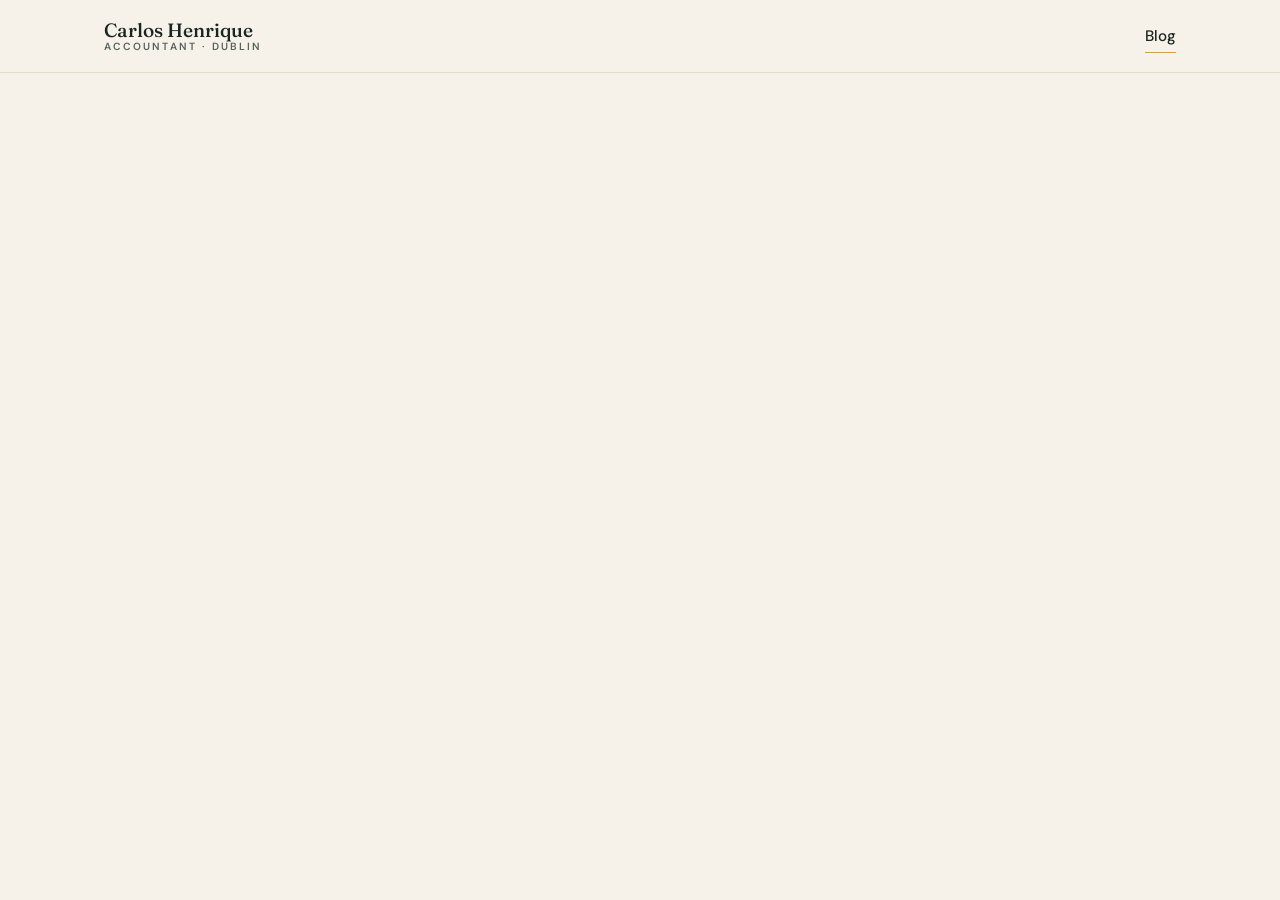
==== public/admin/index.html @ b0480557 "Painel do administrador (/admin/) Quem entra com um e-mail do segredo ADMIN_EMAILS (fora do código, " ====
<!DOCTYPE html>
<html lang="pt-BR">
<head>
    <meta charset="utf-8">
    <meta name="viewport" content="width=device-width, initial-scale=1">
    <meta name="color-scheme" content="only light">
    <meta name="robots" content="noindex">
    <title>Painel do administrador | Carlos Henrique</title>
    <meta name="theme-color" content="#0F3D2E">
    <link rel="icon" type="image/png" sizes="32x32" href="../favicon-32.png">
    <link rel="preconnect" href="https://fonts.googleapis.com">
    <link href="https://fonts.googleapis.com/css2?family=Fraunces:ital,opsz,wght@0,9..144,400;0,9..144,500;1,9..144,400&family=DM+Sans:wght@400;500;600&display=swap" rel="stylesheet">
    <link rel="stylesheet" href="../style.css">
</head>
<body class="conta-pagina">
    <header class="topo">
        <div class="caixa topo__linha">
            <a href="../" class="marca">Carlos Henrique<span>Accountant · Dublin</span></a>
            <a href="../blog/" class="link-seta">Blog</a>
        </div>
    </header>

    <main class="caixa admin" hidden id="painel">
        <div class="admin__topo">
            <div>
                <p class="rotulo"><span class="rotulo__linha"></span>Administração</p>
                <h1>Painel do <em>administrador</em></h1>
            </div>
            <a class="link-seta" href="../conta/">← Minha conta</a>
        </div>

        <div class="admin__numeros">
            <div><strong id="total">–</strong><span>alunos cadastrados</span></div>
            <div><strong id="ultimos7">–</strong><span>novos nos últimos 7 dias</span></div>
            <div><strong id="ultimos30">–</strong><span>novos nos últimos 30 dias</span></div>
        </div>

        <section class="admin__lista">
            <div class="admin__busca">
                <h2>Alunos</h2>
                <label class="campo"><span class="sr-only">Buscar</span>
                    <input id="busca" type="search" placeholder="Buscar por nome ou e-mail" maxlength="100">
                </label>
            </div>
            <p class="conta__erro" id="erro" role="alert" hidden></p>
            <div class="admin__tabela">
                <table>
                    <thead><tr><th>Nome</th><th>E-mail</th><th>Cadastro</th><th><span class="sr-only">Ações</span></th></tr></thead>
                    <tbody id="alunos"></tbody>
                </table>
            </div>
            <p class="admin__vazio" id="vazio" hidden>Nenhum aluno encontrado.</p>
        </section>
    </main>

    <main class="caixa conta" hidden id="negado">
        <div class="conta__cartao">
            <p class="rotulo"><span class="rotulo__linha"></span>Administração</p>
            <h1>Acesso restrito</h1>
            <p class="conta__email">Esta página é só para administradores.</p>
            <p class="conta__troca"><a href="../conta/">Voltar para a minha conta</a></p>
        </div>
    </main>

    <script src="admin.js"></script>
</body>
</html>
---- public/style.css ----
/* Cores e fontes da página de links do Carlos: verde, creme e dourado.
   Sempre no tema claro, mesmo com o celular no modo escuro. */
:root {
  --fundo: #F6F2E9;
  --papel: #EFE9DC;
  --superficie: #FBF9F4;
  --linha: #DCD3C0;
  --texto: #18261F;
  --suave: #56645C;
  --verde: #0F3D2E;
  --verde-fundo: #0C3326;
  --ouro: #C9A24A;
  --ouro-claro: #E2C77F;
  --ouro-texto: #7A5F1E;
  --titulo: 'Fraunces', Georgia, 'Times New Roman', serif;
  --corpo: 'DM Sans', system-ui, -apple-system, 'Segoe UI', sans-serif;
  color-scheme: light;
}

* { margin: 0; box-sizing: border-box; }
html { scroll-behavior: smooth; scroll-padding-top: 5rem; }
body { font-family: var(--corpo); background: var(--fundo); color: var(--texto); line-height: 1.65; -webkit-font-smoothing: antialiased; }
img { max-width: 100%; display: block; }
a { color: inherit; }
h1, h2, h3 { font-family: var(--titulo); font-weight: 400; letter-spacing: -.015em; line-height: 1.1; }
h1 em, h2 em, .rodape__frase em { font-style: italic; color: var(--ouro-texto); }

.caixa { max-width: 1120px; margin: 0 auto; padding: 0 24px; }
.pular { position: absolute; left: -999px; }
.pular:focus { left: 12px; top: 12px; z-index: 100; background: var(--superficie); padding: 8px 12px; border-radius: 8px; }

/* Rótulo com fio dourado */
.rotulo { display: flex; align-items: center; gap: .75rem; font-size: .75rem; font-weight: 600; letter-spacing: .2em; text-transform: uppercase; color: var(--ouro-texto); }
.rotulo__linha { width: 32px; height: 1px; background: var(--ouro); }

/* Botões e links */
.botao { display: inline-flex; align-items: center; gap: .6rem; padding: .95rem 1.6rem; border-radius: 999px; background: var(--verde); color: var(--fundo);
  font: 500 .95rem var(--corpo); letter-spacing: .01em; text-decoration: none; border: 0; cursor: pointer; transition: background .2s, transform .2s; }
.botao:hover { transform: translateY(-1px); background: color-mix(in srgb, var(--verde) 88%, var(--ouro)); }
.botao--pequeno { padding: .55rem 1.15rem; font-size: .85rem; }
.link-seta { background: none; border: 0; padding: .4rem 0; font: 500 .95rem var(--corpo); color: var(--texto); cursor: pointer;
  text-decoration: none; border-bottom: 1px solid var(--ouro); transition: color .2s; }
.link-seta:hover { color: var(--ouro-texto); }

/* Topo */
.topo { position: sticky; top: 0; z-index: 50; background: color-mix(in srgb, var(--fundo) 88%, transparent); backdrop-filter: blur(10px); border-bottom: 1px solid color-mix(in srgb, var(--linha) 70%, transparent); }
.topo__linha { display: flex; align-items: center; justify-content: space-between; gap: 1rem; height: 72px; }
.marca { display: flex; flex-direction: column; line-height: 1.15; text-decoration: none; font-family: var(--titulo); font-size: 1.2rem; font-weight: 500; }
.marca span { font-family: var(--corpo); font-size: .65rem; font-weight: 600; letter-spacing: .2em; text-transform: uppercase; color: var(--suave); }
.menu { display: none; gap: 2.2rem; font-size: .9rem; }
.menu a { text-decoration: none; color: var(--suave); transition: color .2s; }
.menu a:hover { color: var(--texto); }
@media (min-width: 900px) { .menu { display: flex; } }

/* Início */
.hero { padding: 64px 0 56px; }
.hero__grade { display: grid; gap: 56px; align-items: center; }
@media (min-width: 900px) { .hero { padding: 110px 0 80px; } .hero__grade { grid-template-columns: 1.35fr 1fr; gap: 80px; } }
.hero h1 { margin-top: 1.6rem; font-size: clamp(2.5rem, 6.2vw, 4.4rem); }
.hero__lead { margin-top: 1.6rem; max-width: 33rem; font-size: 1.1rem; color: var(--suave); }
.hero__botoes { margin-top: 2.4rem; display: flex; flex-wrap: wrap; align-items: center; gap: 1.6rem; }

.retrato { justify-self: center; text-align: center; }
.retrato__moldura { position: relative; width: 240px; height: 300px; border-radius: 999px 999px 18px 18px; overflow: hidden;
  box-shadow: 0 30px 60px -20px rgba(15, 61, 46, .35); }
.retrato__moldura::after { content: ""; position: absolute; inset: 10px; border-radius: 999px 999px 12px 12px; border: 1px solid rgba(255, 255, 255, .55); pointer-events: none; }
.retrato__moldura img { width: 100%; height: 100%; object-fit: cover; object-position: 50% 30%; }
.retrato figcaption { margin-top: 1.2rem; display: flex; flex-direction: column; }
.retrato strong { font-family: var(--titulo); font-weight: 500; font-size: 1.25rem; }
.retrato span { font-size: .85rem; color: var(--suave); }

.faixa { margin-top: 72px; list-style: none; padding: 1.6rem 0 0; border-top: 1px solid var(--linha); display: grid; gap: 1rem; }
@media (min-width: 700px) { .faixa { grid-template-columns: repeat(3, 1fr); } }
.faixa li { display: flex; align-items: baseline; gap: 1rem; font-family: var(--titulo); font-size: 1.35rem; }
.faixa span { font-family: var(--corpo); font-size: .75rem; font-weight: 600; letter-spacing: .15em; color: var(--ouro-texto); }

/* Seções */
.secao { padding: 96px 0; }
@media (min-width: 900px) { .secao { padding: 128px 0; } }
.secao h2 { margin-top: 1.2rem; font-size: clamp(2rem, 4.6vw, 3.2rem); max-width: 18ch; }
.cabeca { max-width: 640px; }
.cabeca__texto { margin-top: 1.4rem; font-size: 1.08rem; }

.duas { display: grid; gap: 40px; }
@media (min-width: 900px) { .duas { grid-template-columns: 1fr 1fr; gap: 96px; align-items: start; } }
.duas__texto p { font-size: 1.15rem; color: var(--suave); }
.duas__texto p:first-child { font-family: var(--titulo); font-size: 1.6rem; line-height: 1.35; color: var(--texto); }
.duas__texto p + p { margin-top: 1.2rem; }
.duas__nota { margin-top: 1.4rem; color: var(--suave); max-width: 30rem; }

/* Declaração (seção escura) */
.secao--escura { background: var(--verde-fundo); color: #F2EDE2;
  background-image: radial-gradient(700px 400px at 90% 0%, rgba(201, 162, 74, .12), transparent 70%); }
.secao--escura .rotulo { color: var(--ouro-claro); }
.secao--escura h2 em { color: var(--ouro-claro); }
.secao--escura .cabeca__texto { color: #B9C6BF; }
.opcoes { margin-top: 56px; display: grid; gap: 1px; background: rgba(226, 199, 127, .22); border: 1px solid rgba(226, 199, 127, .22); border-radius: 20px; overflow: hidden; }
@media (min-width: 760px) { .opcoes { grid-template-columns: 1fr 1fr; } }
.opcao { display: block; padding: 2.4rem 2.2rem; background: var(--verde-fundo); text-decoration: none; transition: background .25s; }
.opcao:hover { background: #10402F; }
.opcao__num { font-family: var(--titulo); font-style: italic; font-size: 1.1rem; color: var(--ouro-claro); }
.opcao h3 { margin-top: 1.2rem; font-size: 2rem; }
.opcao p { margin-top: .6rem; color: #B9C6BF; max-width: 26rem; }
.opcao__link { display: inline-flex; gap: .5rem; margin-top: 1.8rem; font-size: .9rem; font-weight: 500; color: var(--ouro-claro); padding-bottom: .2rem; border-bottom: 1px solid rgba(226, 199, 127, .45); }
.aviso { margin-top: 32px; display: flex; gap: .9rem; align-items: flex-start; font-size: .92rem; color: #B9C6BF; max-width: 680px; }
.aviso svg { flex-shrink: 0; width: 22px; height: 22px; fill: none; stroke: var(--ouro-claro); stroke-width: 1.5; stroke-linecap: round; stroke-linejoin: round; }

/* Conteúdo (lista editorial) */
.lista-links { margin-top: 48px; border-top: 1px solid var(--linha); }
.lista-links a { display: grid; gap: .3rem; padding: 2rem 0; border-bottom: 1px solid var(--linha); text-decoration: none; transition: padding .25s; }
@media (min-width: 760px) { .lista-links a { grid-template-columns: 220px 1fr auto; align-items: baseline; gap: 2rem; } }
.lista-links a:hover { padding-left: .8rem; }
.lista-links__nome { font-family: var(--titulo); font-size: 1.9rem; }
.lista-links__desc { color: var(--suave); }
.lista-links__fim { font-size: .9rem; font-weight: 500; color: var(--ouro-texto); white-space: nowrap; }

/* Cursos */
.secao--papel { background: var(--papel); }
.destaque { display: grid; gap: 36px; padding: 3rem 2.4rem; border-radius: 24px; background: var(--superficie); border: 1px solid var(--linha); }
@media (min-width: 900px) { .destaque { grid-template-columns: 1.4fr 1fr; align-items: end; padding: 4rem; } }
.destaque p { margin-top: 1.2rem; color: var(--suave); max-width: 32rem; }
.destaque__acao .nota { margin-top: 1rem; }
.nota { font-size: .82rem; color: var(--suave); }

/* Parcerias */
.contato { padding: 2.4rem; border-radius: 24px; background: var(--superficie); border: 1px solid var(--linha); }
.contato > p:first-child { color: var(--suave); }
.contato__email { margin-top: 1.2rem; font-family: var(--titulo); font-size: clamp(1.15rem, 4.4vw, 1.55rem); overflow-wrap: anywhere; }
.contato__botoes { margin-top: 1.8rem; display: flex; flex-wrap: wrap; align-items: center; gap: 1.4rem; }
.contato .nota { margin-top: .8rem; min-height: 1.2em; }

/* Rodapé */
.rodape { padding: 88px 0 36px; background: var(--verde-fundo); color: #B9C6BF; }
.rodape__frase { font-family: var(--titulo); font-size: clamp(1.8rem, 4.5vw, 3rem); line-height: 1.15; color: #F2EDE2; max-width: 20ch; }
.rodape__frase em { color: var(--ouro-claro); }
.rodape__linha { margin-top: 64px; padding-top: 1.6rem; border-top: 1px solid rgba(226, 199, 127, .22); display: flex; flex-wrap: wrap; justify-content: space-between; gap: 1rem; font-size: .9rem; }
.rodape__linha strong { color: #F2EDE2; font-weight: 500; }
.rodape nav { display: flex; gap: 1.6rem; }
.rodape nav a { text-decoration: none; color: #F2EDE2; }
.rodape nav a:hover { color: var(--ouro-claro); }
.rodape__aviso { margin-top: 1.2rem; font-size: .8rem; opacity: .7; }

/* Seletor de idioma */
.topo__acoes { display: flex; align-items: center; gap: .9rem; }
.idiomas { display: flex; gap: .2rem; font-size: .75rem; font-weight: 600; letter-spacing: .12em; }
.idiomas a { padding: .3rem .45rem; border-radius: 6px; text-decoration: none; color: var(--suave); }
.idiomas a:hover { color: var(--texto); }
.idiomas a[aria-current] { color: var(--texto); box-shadow: inset 0 -1px 0 var(--ouro); border-radius: 0; }

/* Página não encontrada */
.erro { min-height: 70vh; display: flex; flex-direction: column; justify-content: center; }
.erro h1 { margin-top: 1.2rem; font-size: clamp(2.4rem, 6vw, 4rem); }
.erro p { margin-top: 1.2rem; color: var(--suave); }
.erro .botao { margin-top: 2rem; align-self: flex-start; }

/* Topo no celular: nome numa linha só e botão sem quebrar */
.marca, .botao { white-space: nowrap; }
@media (max-width: 480px) {
  .marca { font-size: 1.05rem; }
  .marca span { display: none; }
  .topo__acoes { gap: .5rem; }
}

/* Blog */
.hero--pagina { padding-bottom: 64px; }
.hero--pagina h1 { max-width: 16ch; }
.secao--blog { padding-top: 0; }
.posts { display: grid; gap: 20px; }
@media (min-width: 760px) { .posts { grid-template-columns: repeat(2, 1fr); } }
.post-cartao { display: flex; flex-direction: column; border-radius: 20px; overflow: hidden; background: var(--superficie); border: 1px solid var(--linha); text-decoration: none; transition: transform .2s, border-color .2s; }
.post-cartao:hover { transform: translateY(-3px); border-color: var(--ouro); }
.post-cartao__capa { width: 100%; aspect-ratio: 16 / 9; object-fit: cover; }
.post-cartao__texto { padding: 1.8rem; }
.post-cartao__data { font-size: .8rem; font-weight: 600; letter-spacing: .08em; text-transform: uppercase; color: var(--ouro-texto); }
.post-cartao h2 { margin-top: .8rem; font-size: 1.7rem; }
.post-cartao p:not(.post-cartao__data) { margin-top: .6rem; color: var(--suave); }
.post-cartao .opcao__link { color: var(--ouro-texto); border-bottom-color: var(--ouro); }
.posts__vazio { color: var(--suave); font-size: 1.1rem; }

.post__cabeca { max-width: 780px; padding-top: 56px; padding-bottom: 40px; }
@media (min-width: 900px) { .post__cabeca { padding-top: 88px; } }
.post__cabeca .link-seta { font-size: .9rem; }
.post__cabeca .post-cartao__data { margin-top: 2.4rem; }
.post__cabeca h1 { margin-top: 1rem; font-size: clamp(2.2rem, 5.5vw, 3.6rem); }
.post__cabeca .hero__lead { margin-top: 1.2rem; }
.post__capa { margin-top: 2.4rem; width: 100%; border-radius: 20px; }
.post__texto { max-width: 720px; padding-bottom: 96px; font-size: 1.1rem; line-height: 1.8; }
.post__texto > * + * { margin-top: 1.3rem; }
.post__texto h2 { margin-top: 2.8rem; font-size: clamp(1.6rem, 4vw, 2.1rem); }
.post__texto h3 { margin-top: 2.2rem; font-size: 1.4rem; }
.post__texto ul, .post__texto ol { padding-left: 1.3rem; }
.post__texto li + li { margin-top: .5rem; }
.post__texto li::marker { color: var(--ouro-texto); }
.post__texto a { color: var(--ouro-texto); }
.post__texto strong { font-weight: 600; }
.post__texto img { border-radius: 16px; }
.post__texto blockquote { padding-left: 1.4rem; border-left: 2px solid var(--ouro); font-family: var(--titulo); font-style: italic; font-size: 1.3rem; color: var(--texto); }
.post__texto table { width: 100%; border-collapse: collapse; font-size: .95rem; }
.post__texto th, .post__texto td { padding: .6rem .8rem; border-bottom: 1px solid var(--linha); text-align: left; }

/* Ícones das redes sociais */
.icone { width: 1.15em; height: 1.15em; flex-shrink: 0; fill: none; stroke: currentColor; stroke-width: 1.6; stroke-linecap: round; stroke-linejoin: round; }
.icone__ponto { fill: currentColor; stroke: none; }
.rede { display: inline-flex; align-items: center; gap: .5rem; }
.rodape nav { flex-wrap: wrap; }
.lista-links__nome { display: inline-flex; align-items: center; gap: .8rem; }
.icone--grande { width: 1.6rem; height: 1.6rem; color: var(--ouro-texto); stroke-width: 1.4; }

/* Área do aluno: cadastro, login e conta */
.conta-pagina { min-height: 100vh; display: flex; flex-direction: column; }
.conta { flex: 1; display: flex; align-items: center; justify-content: center; padding-top: 48px; padding-bottom: 72px; }
.conta__cartao { width: 100%; max-width: 440px; padding: 2.4rem 2rem; border-radius: 24px; background: var(--superficie); border: 1px solid var(--linha); }
.conta__cartao--largo { max-width: 640px; }
.conta__cartao h1 { margin-top: 1rem; font-size: clamp(2rem, 6vw, 2.6rem); }
.conta__cartao h1 em { font-style: italic; color: var(--ouro-texto); }
.conta__form { margin-top: 1.8rem; display: grid; gap: 1.1rem; }
.campo { display: grid; gap: .4rem; font-size: .9rem; font-weight: 500; }
.campo input { width: 100%; padding: .85rem 1rem; border-radius: 12px; border: 1px solid var(--linha); background: var(--fundo); font: 400 1rem var(--corpo); color: var(--texto); }
.campo input:focus { outline: 2px solid var(--ouro); outline-offset: 1px; border-color: transparent; }
.conta__form .botao { justify-content: center; margin-top: .4rem; }
.conta__form .botao:disabled { opacity: .6; cursor: wait; }
.conta__nota { font-size: .82rem; color: var(--suave); }
.conta__erro { padding: .8rem 1rem; border-radius: 12px; background: #FBEDE6; color: #8A3517; font-size: .9rem; }
.conta__troca { margin-top: 1.4rem; font-size: .92rem; color: var(--suave); }
.conta__troca a { color: var(--ouro-texto); font-weight: 600; }
.conta__email { margin-top: .4rem; color: var(--suave); }
.conta__cursos { margin: 2rem 0; padding: 1.4rem; border-radius: 16px; background: var(--fundo); border: 1px dashed var(--linha); }
.conta__cursos h2 { font-size: 1.4rem; }
.conta__cursos p { margin-top: .4rem; color: var(--suave); }

/* Painel do administrador */
.sr-only { position: absolute; width: 1px; height: 1px; overflow: hidden; clip: rect(0 0 0 0); white-space: nowrap; }
.conta__admin { margin-top: -0.6rem; margin-bottom: 1.6rem; }
.admin { padding-top: 48px; padding-bottom: 96px; }
.admin__topo { display: flex; flex-wrap: wrap; justify-content: space-between; align-items: flex-end; gap: 1rem; }
.admin__topo h1 { margin-top: 1rem; font-size: clamp(2rem, 6vw, 3rem); }
.admin__topo h1 em { font-style: italic; color: var(--ouro-texto); }
.admin__numeros { margin-top: 2.4rem; display: grid; gap: 12px; }
@media (min-width: 700px) { .admin__numeros { grid-template-columns: repeat(3, 1fr); } }
.admin__numeros div { padding: 1.4rem 1.6rem; border-radius: 18px; background: var(--superficie); border: 1px solid var(--linha); }
.admin__numeros strong { display: block; font-family: var(--titulo); font-weight: 500; font-size: 2.4rem; line-height: 1; }
.admin__numeros span { display: block; margin-top: .5rem; font-size: .88rem; color: var(--suave); }
.admin__lista { margin-top: 2.4rem; }
.admin__busca { display: flex; flex-wrap: wrap; justify-content: space-between; align-items: center; gap: 1rem; margin-bottom: 1rem; }
.admin__busca h2 { font-size: 1.8rem; }
.admin__busca .campo { flex: 1; max-width: 360px; min-width: 220px; }
.admin__tabela { border-radius: 18px; border: 1px solid var(--linha); background: var(--superficie); overflow: hidden; }
.admin__tabela table { width: 100%; border-collapse: collapse; font-size: .95rem; }
.admin__tabela th { padding: .9rem 1.1rem; text-align: left; font-size: .75rem; font-weight: 600; letter-spacing: .12em; text-transform: uppercase; color: var(--suave); border-bottom: 1px solid var(--linha); }
.admin__tabela td { padding: .9rem 1.1rem; border-bottom: 1px solid var(--linha); overflow-wrap: anywhere; }
.admin__tabela tr:last-child td { border-bottom: 0; }
.admin__apagar { padding: .4rem .8rem; border-radius: 8px; border: 1px solid #E5B9A6; background: none; color: #8A3517; font: 500 .85rem var(--corpo); cursor: pointer; }
.admin__apagar:hover { background: #FBEDE6; }
.admin__selo { font-size: .78rem; font-weight: 600; color: var(--ouro-texto); }
.admin__vazio { margin-top: 1rem; color: var(--suave); }
/* No celular, cada aluno vira um cartão */
@media (max-width: 640px) {
  .admin__tabela thead { display: none; }
  .admin__tabela tr { display: block; padding: .9rem 1.1rem; border-bottom: 1px solid var(--linha); }
  .admin__tabela tr:last-child { border-bottom: 0; }
  .admin__tabela td { display: block; padding: .15rem 0; border: 0; }
  .admin__tabela td[data-rotulo="Nome"] { font-weight: 600; }
  .admin__tabela td[data-rotulo="E-mail"], .admin__tabela td[data-rotulo="Cadastro"] { color: var(--suave); font-size: .88rem; }
  .admin__tabela td:last-child { margin-top: .6rem; }
}

/* Elementos com "hidden" ficam escondidos mesmo com display definido */
[hidden] { display: none !important; }
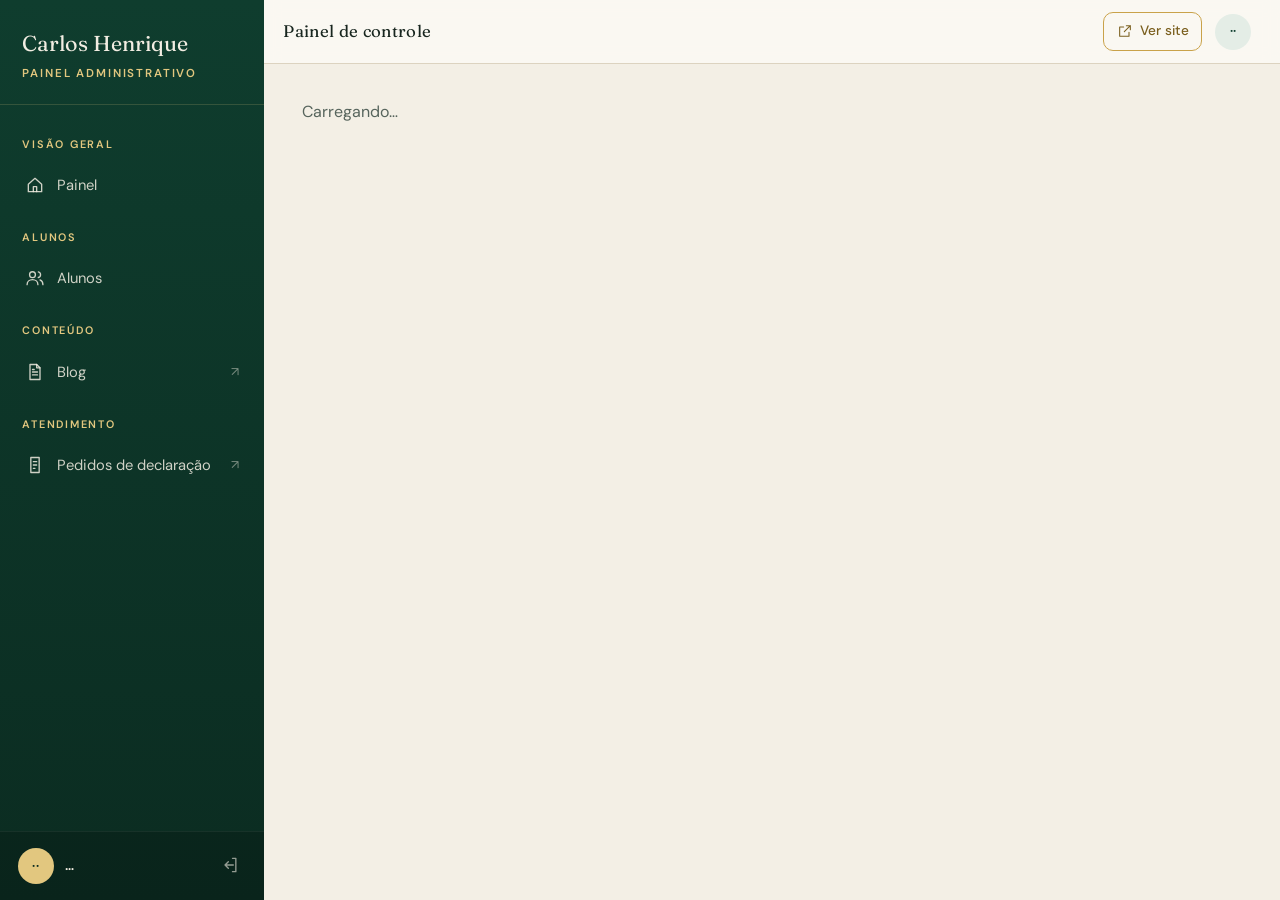
==== commit 7e68b455: "Painel do administrador com o layout de menu lateral (etapa 1) Menu lateral verde com seções e conta" ====
--- a/public/admin/index.html
+++ b/public/admin/index.html
@@ -5,55 +5,78 @@
     <meta name="viewport" content="width=device-width, initial-scale=1">
     <meta name="color-scheme" content="only light">
     <meta name="robots" content="noindex">
-    <title>Painel do administrador | Carlos Henrique</title>
-    <meta name="theme-color" content="#0F3D2E">
+    <title>Painel | Carlos Henrique</title>
+    <meta name="theme-color" content="#0B2C21">
     <link rel="icon" type="image/png" sizes="32x32" href="../favicon-32.png">
     <link rel="preconnect" href="https://fonts.googleapis.com">
     <link href="https://fonts.googleapis.com/css2?family=Fraunces:ital,opsz,wght@0,9..144,400;0,9..144,500;1,9..144,400&family=DM+Sans:wght@400;500;600&display=swap" rel="stylesheet">
     <link rel="stylesheet" href="../style.css">
+    <link rel="stylesheet" href="admin.css">
 </head>
-<body class="conta-pagina">
-    <header class="topo">
-        <div class="caixa topo__linha">
-            <a href="../" class="marca">Carlos Henrique<span>Accountant · Dublin</span></a>
-            <a href="../blog/" class="link-seta">Blog</a>
+<body class="adm-corpo">
+    <!-- Menu lateral (no celular, abre pelo botão ☰) -->
+    <aside class="adm-menu" id="menu" aria-label="Menu do painel">
+        <div class="adm-menu__marca">
+            <a href="../">Carlos Henrique</a>
+            <span>Painel administrativo</span>
         </div>
-    </header>
+        <nav class="adm-menu__nav">
+            <p class="adm-menu__secao">Visão geral</p>
+            <a href="#/" data-pagina="painel">
+                <svg viewBox="0 0 24 24" aria-hidden="true"><path d="M4 11l8-7 8 7v9H4z"/><path d="M10 20v-6h4v6"/></svg>Painel
+            </a>
 
-    <main class="caixa admin" hidden id="painel">
-        <div class="admin__topo">
-            <div>
-                <p class="rotulo"><span class="rotulo__linha"></span>Administração</p>
-                <h1>Painel do <em>administrador</em></h1>
-            </div>
-            <a class="link-seta" href="../conta/">← Minha conta</a>
+            <p class="adm-menu__secao">Alunos</p>
+            <a href="#/alunos" data-pagina="alunos">
+                <svg viewBox="0 0 24 24" aria-hidden="true"><circle cx="9" cy="8" r="3.5"/><path d="M2.5 20c0-3.6 2.9-6 6.5-6s6.5 2.4 6.5 6"/><path d="M16 4.6a3.5 3.5 0 010 6.8M18 14.3c2 .8 3.5 2.8 3.5 5.7"/></svg>Alunos
+                <span class="adm-menu__contador" id="contador-novos" title="Novos nos últimos 7 dias" hidden></span>
+            </a>
+
+            <p class="adm-menu__secao">Conteúdo</p>
+            <a href="https://app.pagescms.org" target="_blank" rel="noopener">
+                <svg viewBox="0 0 24 24" aria-hidden="true"><path d="M6 3h8l4 4v14H6z"/><path d="M14 3v4h4M9 12h6M9 15.5h6M9 9h2"/></svg>Blog
+                <span class="adm-menu__externo" aria-label="abre em outra aba">↗</span>
+            </a>
+
+            <p class="adm-menu__secao">Atendimento</p>
+            <a href="https://tally.so/dashboard" target="_blank" rel="noopener">
+                <svg viewBox="0 0 24 24" aria-hidden="true"><path d="M7 3h10v18H7z"/><path d="M10 8h4M10 12h4M10 16h2"/></svg>Pedidos de declaração
+                <span class="adm-menu__externo" aria-label="abre em outra aba">↗</span>
+            </a>
+        </nav>
+        <div class="adm-menu__usuario">
+            <span class="adm-avatar" id="menu-avatar">··</span>
+            <div><strong id="menu-nome">…</strong><small id="menu-email"></small></div>
+            <button type="button" id="sair" title="Sair" aria-label="Sair">
+                <svg viewBox="0 0 24 24" aria-hidden="true"><path d="M15 4h4v16h-4M10 8l-4 4 4 4M6 12h10"/></svg>
+            </button>
         </div>
+    </aside>
+    <div class="adm-veu" id="veu" hidden></div>
 
-        <div class="admin__numeros">
-            <div><strong id="total">–</strong><span>alunos cadastrados</span></div>
-            <div><strong id="ultimos7">–</strong><span>novos nos últimos 7 dias</span></div>
-            <div><strong id="ultimos30">–</strong><span>novos nos últimos 30 dias</span></div>
-        </div>
+    <div class="adm-area">
+        <!-- Barra de cima -->
+        <header class="adm-barra">
+            <button type="button" class="adm-barra__menu" id="abrir-menu" aria-label="Abrir o menu" aria-controls="menu" aria-expanded="false">
+                <svg viewBox="0 0 24 24" aria-hidden="true"><path d="M4 7h16M4 12h16M4 17h16"/></svg>
+            </button>
+            <p class="adm-barra__titulo">Painel de controle</p>
+            <a class="adm-barra__site" href="../" target="_blank" rel="noopener">
+                <svg viewBox="0 0 24 24" aria-hidden="true"><path d="M14 4h6v6M20 4l-9 9M18 14v6H4V6h6"/></svg><span>Ver site</span>
+            </a>
+            <a class="adm-barra__usuario" href="../conta/" title="Minha conta">
+                <span class="adm-avatar adm-avatar--claro" id="barra-avatar">··</span>
+                <span class="adm-barra__nome" id="barra-nome"></span>
+            </a>
+        </header>
 
-        <section class="admin__lista">
-            <div class="admin__busca">
-                <h2>Alunos</h2>
-                <label class="campo"><span class="sr-only">Buscar</span>
-                    <input id="busca" type="search" placeholder="Buscar por nome ou e-mail" maxlength="100">
-                </label>
-            </div>
-            <p class="conta__erro" id="erro" role="alert" hidden></p>
-            <div class="admin__tabela">
-                <table>
-                    <thead><tr><th>Nome</th><th>E-mail</th><th>Cadastro</th><th><span class="sr-only">Ações</span></th></tr></thead>
-                    <tbody id="alunos"></tbody>
-                </table>
-            </div>
-            <p class="admin__vazio" id="vazio" hidden>Nenhum aluno encontrado.</p>
-        </section>
-    </main>
+        <main class="adm-conteudo" id="conteudo" aria-live="polite">
+            <p class="adm-carregando">Carregando…</p>
+        </main>
+    </div>
 
-    <main class="caixa conta" hidden id="negado">
+    <!-- Quem não é administrador -->
+    <main class="caixa conta" id="negado" hidden>
         <div class="conta__cartao">
             <p class="rotulo"><span class="rotulo__linha"></span>Administração</p>
             <h1>Acesso restrito</h1>
--- a/public/style.css
+++ b/public/style.css
@@ -228,41 +228,38 @@
 .conta__cursos h2 { font-size: 1.4rem; }
 .conta__cursos p { margin-top: .4rem; color: var(--suave); }
 
-/* Painel do administrador */
+/* Utilitários da área do aluno */
 .sr-only { position: absolute; width: 1px; height: 1px; overflow: hidden; clip: rect(0 0 0 0); white-space: nowrap; }
 .conta__admin { margin-top: -0.6rem; margin-bottom: 1.6rem; }
-.admin { padding-top: 48px; padding-bottom: 96px; }
-.admin__topo { display: flex; flex-wrap: wrap; justify-content: space-between; align-items: flex-end; gap: 1rem; }
-.admin__topo h1 { margin-top: 1rem; font-size: clamp(2rem, 6vw, 3rem); }
-.admin__topo h1 em { font-style: italic; color: var(--ouro-texto); }
-.admin__numeros { margin-top: 2.4rem; display: grid; gap: 12px; }
-@media (min-width: 700px) { .admin__numeros { grid-template-columns: repeat(3, 1fr); } }
-.admin__numeros div { padding: 1.4rem 1.6rem; border-radius: 18px; background: var(--superficie); border: 1px solid var(--linha); }
-.admin__numeros strong { display: block; font-family: var(--titulo); font-weight: 500; font-size: 2.4rem; line-height: 1; }
-.admin__numeros span { display: block; margin-top: .5rem; font-size: .88rem; color: var(--suave); }
-.admin__lista { margin-top: 2.4rem; }
-.admin__busca { display: flex; flex-wrap: wrap; justify-content: space-between; align-items: center; gap: 1rem; margin-bottom: 1rem; }
-.admin__busca h2 { font-size: 1.8rem; }
-.admin__busca .campo { flex: 1; max-width: 360px; min-width: 220px; }
-.admin__tabela { border-radius: 18px; border: 1px solid var(--linha); background: var(--superficie); overflow: hidden; }
-.admin__tabela table { width: 100%; border-collapse: collapse; font-size: .95rem; }
-.admin__tabela th { padding: .9rem 1.1rem; text-align: left; font-size: .75rem; font-weight: 600; letter-spacing: .12em; text-transform: uppercase; color: var(--suave); border-bottom: 1px solid var(--linha); }
-.admin__tabela td { padding: .9rem 1.1rem; border-bottom: 1px solid var(--linha); overflow-wrap: anywhere; }
-.admin__tabela tr:last-child td { border-bottom: 0; }
-.admin__apagar { padding: .4rem .8rem; border-radius: 8px; border: 1px solid #E5B9A6; background: none; color: #8A3517; font: 500 .85rem var(--corpo); cursor: pointer; }
-.admin__apagar:hover { background: #FBEDE6; }
-.admin__selo { font-size: .78rem; font-weight: 600; color: var(--ouro-texto); }
-.admin__vazio { margin-top: 1rem; color: var(--suave); }
-/* No celular, cada aluno vira um cartão */
-@media (max-width: 640px) {
-  .admin__tabela thead { display: none; }
-  .admin__tabela tr { display: block; padding: .9rem 1.1rem; border-bottom: 1px solid var(--linha); }
-  .admin__tabela tr:last-child { border-bottom: 0; }
-  .admin__tabela td { display: block; padding: .15rem 0; border: 0; }
-  .admin__tabela td[data-rotulo="Nome"] { font-weight: 600; }
-  .admin__tabela td[data-rotulo="E-mail"], .admin__tabela td[data-rotulo="Cadastro"] { color: var(--suave); font-size: .88rem; }
-  .admin__tabela td:last-child { margin-top: .6rem; }
-}
 
 /* Elementos com "hidden" ficam escondidos mesmo com display definido */
 [hidden] { display: none !important; }
+
+/* Ícone da área do aluno no topo */
+.topo__conta { display: inline-flex; align-items: center; justify-content: center; width: 40px; height: 40px; border-radius: 50%; border: 1px solid var(--linha); color: var(--texto); transition: border-color .2s, color .2s; }
+.topo__conta:hover { border-color: var(--ouro); color: var(--ouro-texto); }
+.topo__conta .icone { width: 20px; height: 20px; }
+@media (max-width: 400px) { .topo__acoes { gap: .4rem; } .topo__conta { width: 36px; height: 36px; } }
+@media (max-width: 480px) {
+  .topo__linha { gap: .5rem; }
+  .marca { font-size: 1rem; }
+  .idiomas a { padding: .3rem .3rem; }
+  .botao--pequeno { padding: .5rem .85rem; font-size: .8rem; }
+}
+@media (max-width: 380px) {
+  .topo .caixa { padding: 0 14px; }
+  .topo__conta { width: 34px; height: 34px; }
+  .botao--pequeno { padding: .5rem .7rem; }
+}
+
+/* Rodapé: quatro links com ícone cabem melhor no celular */
+.rodape nav { gap: .8rem 1.3rem; }
+@media (max-width: 600px) {
+  .rodape nav { display: grid; grid-template-columns: repeat(2, max-content); gap: .9rem 2rem; }
+}
+
+/* Esqueci minha senha */
+.conta__esqueci { margin-top: -.4rem; font-size: .88rem; text-align: right; }
+.conta__esqueci a { color: var(--ouro-texto); }
+.conta__ok { margin-top: 1.6rem; padding: 1.1rem 1.2rem; border-radius: 14px; background: #EEF3EC; color: #23452F; font-size: .95rem; }
+.conta__ok p + p { margin-top: .5rem; }
--- a/public/admin/admin.css
+++ b/public/admin/admin.css
@@ -0,0 +1,106 @@
+/* Painel do administrador: menu lateral verde, barra de cima, cartões de números e tabelas.
+   Usa as cores e fontes do site (variáveis de ../style.css). */
+.adm-corpo { min-height: 100vh; background: #F3EFE5; }
+
+/* Menu lateral */
+.adm-menu { position: fixed; inset: 0 auto 0 0; z-index: 40; width: 264px; display: flex; flex-direction: column;
+  background: linear-gradient(180deg, #0F3D2E 0%, #0B2C21 100%); color: #F2EDE2; transform: translateX(-100%); transition: transform .25s ease; }
+.adm-menu.aberto { transform: none; box-shadow: 0 0 60px rgba(0, 0, 0, .35); }
+@media (min-width: 1024px) { .adm-menu { transform: none; } .adm-area { margin-left: 264px; } .adm-veu { display: none; } }
+.adm-menu__marca { padding: 1.6rem 1.4rem 1.3rem; border-bottom: 1px solid rgba(226, 199, 127, .18); }
+.adm-menu__marca a { display: block; font-family: var(--titulo); font-size: 1.35rem; color: #F2EDE2; text-decoration: none; }
+.adm-menu__marca span { display: block; margin-top: .2rem; font-size: .72rem; font-weight: 600; letter-spacing: .16em; text-transform: uppercase; color: var(--ouro-claro); }
+.adm-menu__nav { flex: 1; overflow-y: auto; padding: .6rem .8rem 1rem; }
+.adm-menu__secao { margin: 1.3rem .6rem .5rem; font-size: .68rem; font-weight: 600; letter-spacing: .16em; text-transform: uppercase; color: var(--ouro-claro); }
+.adm-menu__nav a { display: flex; align-items: center; gap: .75rem; padding: .7rem .75rem; border-radius: 10px; font-size: .92rem; color: rgba(242, 237, 226, .85); text-decoration: none; transition: background .15s, color .15s; }
+.adm-menu__nav a:hover { background: rgba(255, 255, 255, .07); color: #fff; }
+.adm-menu__nav a.ativo { background: rgba(226, 199, 127, .14); color: #fff; box-shadow: inset 3px 0 0 var(--ouro-claro); }
+.adm-menu__nav svg, .adm-barra svg, .adm-menu__usuario svg, .adm-acoes svg { width: 20px; height: 20px; flex-shrink: 0; fill: none; stroke: currentColor; stroke-width: 1.6; stroke-linecap: round; stroke-linejoin: round; }
+.adm-menu__contador { margin-left: auto; min-width: 22px; padding: .05rem .45rem; border-radius: 999px; background: var(--ouro-claro); color: #0B2C21; font-size: .72rem; font-weight: 700; text-align: center; }
+.adm-menu__externo { margin-left: auto; font-size: .8rem; opacity: .55; }
+.adm-menu__usuario { display: flex; align-items: center; gap: .7rem; padding: 1rem 1.1rem; background: rgba(0, 0, 0, .18); border-top: 1px solid rgba(255, 255, 255, .06); }
+.adm-menu__usuario div { min-width: 0; flex: 1; }
+.adm-menu__usuario strong { display: block; font-size: .88rem; font-weight: 600; white-space: nowrap; overflow: hidden; text-overflow: ellipsis; }
+.adm-menu__usuario small { display: block; font-size: .74rem; color: rgba(242, 237, 226, .6); white-space: nowrap; overflow: hidden; text-overflow: ellipsis; }
+.adm-menu__usuario button { padding: .4rem; border: 0; border-radius: 8px; background: none; color: rgba(242, 237, 226, .6); cursor: pointer; }
+.adm-menu__usuario button:hover { background: rgba(255, 255, 255, .08); color: #F4B9A3; }
+.adm-veu { position: fixed; inset: 0; z-index: 30; background: rgba(11, 44, 33, .45); }
+
+.adm-avatar { display: inline-flex; align-items: center; justify-content: center; width: 36px; height: 36px; flex-shrink: 0; border-radius: 50%;
+  background: var(--ouro-claro); color: #0B2C21; font-size: .78rem; font-weight: 700; letter-spacing: .02em; }
+.adm-avatar--claro { background: #E4EDE6; color: #0F3D2E; }
+
+/* Barra de cima */
+.adm-barra { position: sticky; top: 0; z-index: 20; display: flex; align-items: center; gap: .8rem; height: 64px; padding: 0 1.2rem;
+  background: rgba(251, 249, 244, .92); backdrop-filter: blur(8px); border-bottom: 1px solid var(--linha); }
+.adm-barra__menu { display: inline-flex; padding: .45rem; border: 1px solid var(--linha); border-radius: 10px; background: none; color: var(--texto); cursor: pointer; }
+@media (min-width: 1024px) { .adm-barra__menu { display: none; } }
+.adm-barra__titulo { flex: 1; font-family: var(--titulo); font-size: 1.05rem; letter-spacing: .02em; white-space: nowrap; overflow: hidden; text-overflow: ellipsis; }
+.adm-barra__site { display: inline-flex; align-items: center; gap: .4rem; padding: .45rem .8rem; border: 1px solid var(--ouro); border-radius: 10px; font-size: .85rem; font-weight: 500; color: var(--ouro-texto); text-decoration: none; }
+.adm-barra__site:hover { background: rgba(201, 162, 74, .1); }
+.adm-barra__site svg { width: 16px; height: 16px; }
+.adm-barra__usuario { display: inline-flex; align-items: center; gap: .6rem; text-decoration: none; color: var(--texto); font-size: .88rem; font-weight: 600; }
+@media (max-width: 640px) { .adm-barra__nome { display: none; } .adm-barra__site span { display: none; } }
+
+/* Conteúdo */
+.adm-conteudo { padding: 1.6rem 1.2rem 4rem; max-width: 1200px; }
+@media (min-width: 768px) { .adm-conteudo { padding: 2.2rem 2.4rem 5rem; } }
+.adm-carregando { color: var(--suave); }
+.adm-cabeca { display: flex; flex-wrap: wrap; align-items: center; justify-content: space-between; gap: 1rem; margin-bottom: 1.6rem; }
+.adm-cabeca h1 { font-size: clamp(1.6rem, 4vw, 2.1rem); }
+.adm-cabeca h1 small { display: block; margin-top: .2rem; font-family: var(--corpo); font-size: .85rem; font-weight: 400; color: var(--suave); }
+.adm-acoes { display: flex; flex-wrap: wrap; gap: .5rem; }
+.adm-botao { display: inline-flex; align-items: center; gap: .45rem; padding: .6rem 1rem; border-radius: 10px; border: 1px solid var(--linha);
+  background: var(--superficie); color: var(--texto); font: 500 .88rem var(--corpo); text-decoration: none; cursor: pointer; transition: background .15s, border-color .15s; }
+.adm-botao:hover { border-color: var(--ouro); }
+.adm-botao--principal { background: #0F3D2E; border-color: #0F3D2E; color: #F2EDE2; }
+.adm-botao--principal:hover { background: #10402F; }
+.adm-botao--perigo { color: #8A3517; border-color: #E5B9A6; }
+.adm-botao--perigo:hover { background: #FBEDE6; border-color: #D99A80; }
+.adm-botao:disabled { opacity: .6; cursor: wait; }
+.adm-botao svg { width: 17px; height: 17px; }
+
+.adm-cartoes { display: grid; gap: 14px; grid-template-columns: repeat(auto-fit, minmax(190px, 1fr)); margin-bottom: 1.4rem; }
+.adm-cartao { padding: 1.3rem 1.4rem; border-radius: 16px; background: var(--superficie); border: 1px solid var(--linha); min-width: 0; }
+.adm-cartao__rotulo { font-size: .82rem; color: var(--suave); }
+.adm-cartao__valor { margin-top: .35rem; font-family: var(--titulo); font-size: 2rem; font-weight: 500; line-height: 1.1; overflow-wrap: anywhere; }
+.adm-cartao__valor--texto { font-family: var(--corpo); font-size: 1.1rem; font-weight: 600; }
+.adm-cartao__nota { margin-top: .3rem; font-size: .82rem; color: var(--suave); overflow-wrap: anywhere; }
+.adm-cartao--verde .adm-cartao__valor { color: #1F6B45; }
+
+.adm-bloco { border-radius: 16px; background: var(--superficie); border: 1px solid var(--linha); overflow: hidden; margin-bottom: 1.4rem; }
+.adm-bloco__cabeca { display: flex; flex-wrap: wrap; align-items: center; justify-content: space-between; gap: .8rem; padding: 1.1rem 1.3rem; border-bottom: 1px solid var(--linha); }
+.adm-bloco__cabeca h2 { font-size: 1.25rem; }
+.adm-bloco__cabeca .campo { flex: 1; max-width: 340px; min-width: 200px; }
+.adm-bloco__cabeca .campo input { padding: .6rem .9rem; }
+.adm-bloco__corpo { padding: 1.1rem 1.3rem; color: var(--suave); }
+.adm-bloco__corpo p + p { margin-top: .5rem; }
+
+.adm-tabela { width: 100%; border-collapse: collapse; font-size: .92rem; }
+.adm-tabela th { padding: .75rem 1.3rem; text-align: left; font-size: .7rem; font-weight: 600; letter-spacing: .12em; text-transform: uppercase; color: var(--suave); background: #F7F4EC; border-bottom: 1px solid var(--linha); }
+.adm-tabela td { padding: .85rem 1.3rem; border-bottom: 1px solid var(--linha); overflow-wrap: anywhere; }
+.adm-tabela tr:last-child td { border-bottom: 0; }
+.adm-tabela tbody tr { cursor: pointer; transition: background .12s; }
+.adm-tabela tbody tr:hover { background: #F7F4EC; }
+.adm-tabela td:first-child { font-weight: 600; }
+.adm-tabela .adm-seta { color: var(--ouro-texto); text-align: right; }
+.adm-vazio { padding: 1.3rem; color: var(--suave); }
+@media (max-width: 640px) {
+  .adm-tabela thead { display: none; }
+  .adm-tabela tr { display: block; padding: .8rem 1.1rem; border-bottom: 1px solid var(--linha); }
+  .adm-tabela tbody tr:last-child { border-bottom: 0; }
+  .adm-tabela td { display: block; padding: .1rem 0; border: 0; }
+  .adm-tabela td[data-rotulo]:not(:first-child) { font-size: .85rem; color: var(--suave); }
+  .adm-tabela td[data-rotulo]:not(:first-child)::before { content: attr(data-rotulo) ": "; }
+  .adm-tabela .adm-seta { display: none; }
+}
+
+/* Etiquetas de status */
+.adm-selo { display: inline-block; padding: .15rem .6rem; border-radius: 999px; font-size: .74rem; font-weight: 600; white-space: nowrap; }
+.adm-selo--ouro { background: #F5ECD3; color: #7A5F1E; }
+.adm-selo--verde { background: #DFF0E5; color: #1F6B45; }
+.adm-selo--cinza { background: #ECEAE3; color: #56645C; }
+
+.adm-aviso { margin-bottom: 1.2rem; padding: .85rem 1.1rem; border-radius: 12px; font-size: .92rem; }
+.adm-aviso--ok { background: #E4F1E8; color: #1F5A3A; }
+.adm-aviso--erro { background: #FBEDE6; color: #8A3517; }
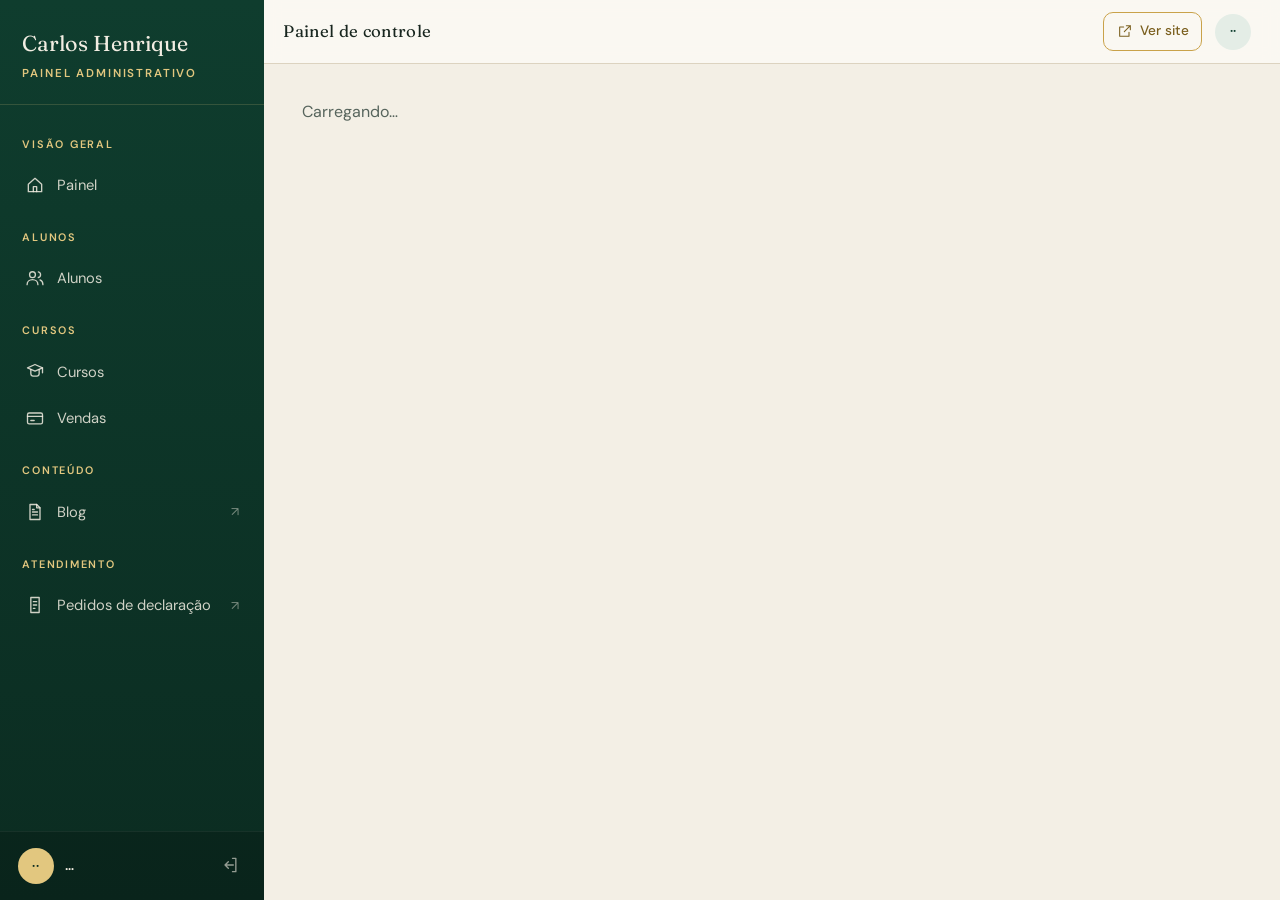
==== commit defd8169: "Cursos pagos com Mercado Pago: páginas de cursos, compra, liberação automática e painel de cursos e " ====
--- a/public/admin/index.html
+++ b/public/admin/index.html
@@ -30,6 +30,15 @@
             <a href="#/alunos" data-pagina="alunos">
                 <svg viewBox="0 0 24 24" aria-hidden="true"><circle cx="9" cy="8" r="3.5"/><path d="M2.5 20c0-3.6 2.9-6 6.5-6s6.5 2.4 6.5 6"/><path d="M16 4.6a3.5 3.5 0 010 6.8M18 14.3c2 .8 3.5 2.8 3.5 5.7"/></svg>Alunos
                 <span class="adm-menu__contador" id="contador-novos" title="Novos nos últimos 7 dias" hidden></span>
+            </a>
+
+            <p class="adm-menu__secao">Cursos</p>
+            <a href="#/cursos" data-pagina="cursos">
+                <svg viewBox="0 0 24 24" aria-hidden="true"><path d="M3 7l9-4 9 4-9 4z"/><path d="M7 9v5c0 1.7 2.2 3 5 3s5-1.3 5-3V9M21 7v6"/></svg>Cursos
+            </a>
+            <a href="#/vendas" data-pagina="vendas">
+                <svg viewBox="0 0 24 24" aria-hidden="true"><rect x="3" y="6" width="18" height="13" rx="2"/><path d="M3 10h18M7 15h4"/></svg>Vendas
+                <span class="adm-menu__contador" id="contador-pendentes" title="Pagamentos pendentes" hidden></span>
             </a>
 
             <p class="adm-menu__secao">Conteúdo</p>
--- a/public/style.css
+++ b/public/style.css
@@ -263,3 +263,21 @@
 .conta__esqueci a { color: var(--ouro-texto); }
 .conta__ok { margin-top: 1.6rem; padding: 1.1rem 1.2rem; border-radius: 14px; background: #EEF3EC; color: #23452F; font-size: .95rem; }
 .conta__ok p + p { margin-top: .5rem; }
+
+/* Cursos: página de venda e área do aluno */
+.curso .duas { align-items: start; }
+.curso__texto { padding-bottom: 0; }
+.curso__compra { position: sticky; top: 96px; padding: 2rem; border-radius: 20px; background: var(--superficie); border: 1px solid var(--linha); display: grid; gap: 1rem; }
+.curso__preco { font-family: var(--titulo); font-size: 2.6rem; line-height: 1; }
+.curso__compra .botao { justify-content: center; }
+.curso__compra .botao:disabled { opacity: .6; cursor: wait; }
+.curso__compra .nota a { color: var(--ouro-texto); }
+.conta__cursos a { color: var(--ouro-texto); font-weight: 600; }
+.conta__lista { margin-top: .8rem; list-style: none; padding: 0; display: grid; gap: .6rem; }
+.conta__lista li { padding: .9rem 1rem; border-radius: 12px; background: var(--superficie); border: 1px solid var(--linha); }
+.conta__lista strong { display: block; }
+.conta__lista span { display: block; margin-top: .2rem; font-size: .85rem; color: var(--suave); }
+.conta__aviso { margin-top: 1.4rem; padding: .9rem 1rem; border-radius: 12px; font-size: .92rem; }
+.conta__aviso--ok { background: #E4F1E8; color: #1F5A3A; }
+.conta__aviso--espera { background: #F5ECD3; color: #6B531A; }
+.conta__aviso--erro { background: #FBEDE6; color: #8A3517; }
--- a/public/admin/admin.css
+++ b/public/admin/admin.css
@@ -104,3 +104,21 @@
 .adm-aviso { margin-bottom: 1.2rem; padding: .85rem 1.1rem; border-radius: 12px; font-size: .92rem; }
 .adm-aviso--ok { background: #E4F1E8; color: #1F5A3A; }
 .adm-aviso--erro { background: #FBEDE6; color: #8A3517; }
+
+/* Formulário de curso e listas da ficha */
+.adm-form { display: grid; gap: 1rem; padding: 1.3rem; }
+.adm-form .campo textarea { width: 100%; min-height: 180px; padding: .85rem 1rem; border-radius: 12px; border: 1px solid var(--linha); background: var(--fundo); font: 400 .95rem/1.6 var(--corpo); color: var(--texto); resize: vertical; }
+.adm-form .campo textarea:focus { outline: 2px solid var(--ouro); outline-offset: 1px; border-color: transparent; }
+.adm-form__linha { display: grid; gap: 1rem; }
+@media (min-width: 700px) { .adm-form__linha { grid-template-columns: 2fr 1fr; } }
+.adm-form__dica { font-size: .8rem; font-weight: 400; color: var(--suave); }
+.adm-check { display: flex; align-items: center; gap: .6rem; font-size: .92rem; }
+.adm-check input { width: 18px; height: 18px; accent-color: #0F3D2E; }
+.adm-form__acoes { display: flex; flex-wrap: wrap; gap: .6rem; }
+.adm-liberar { display: flex; flex-wrap: wrap; gap: .6rem; padding: 1rem 1.3rem; border-top: 1px solid var(--linha); background: #F7F4EC; }
+.adm-liberar select { flex: 1; min-width: 200px; padding: .6rem .8rem; border-radius: 10px; border: 1px solid var(--linha); background: var(--superficie); font: 400 .92rem var(--corpo); color: var(--texto); }
+.adm-mini { padding: .3rem .65rem; border-radius: 8px; border: 1px solid #E5B9A6; background: none; color: #8A3517; font: 500 .8rem var(--corpo); cursor: pointer; }
+.adm-mini:hover { background: #FBEDE6; }
+.adm-selo--vermelho { background: #FBEDE6; color: #8A3517; }
+.adm-tabela--fixa tbody tr { cursor: default; }
+.adm-tabela--fixa tbody tr:hover { background: none; }
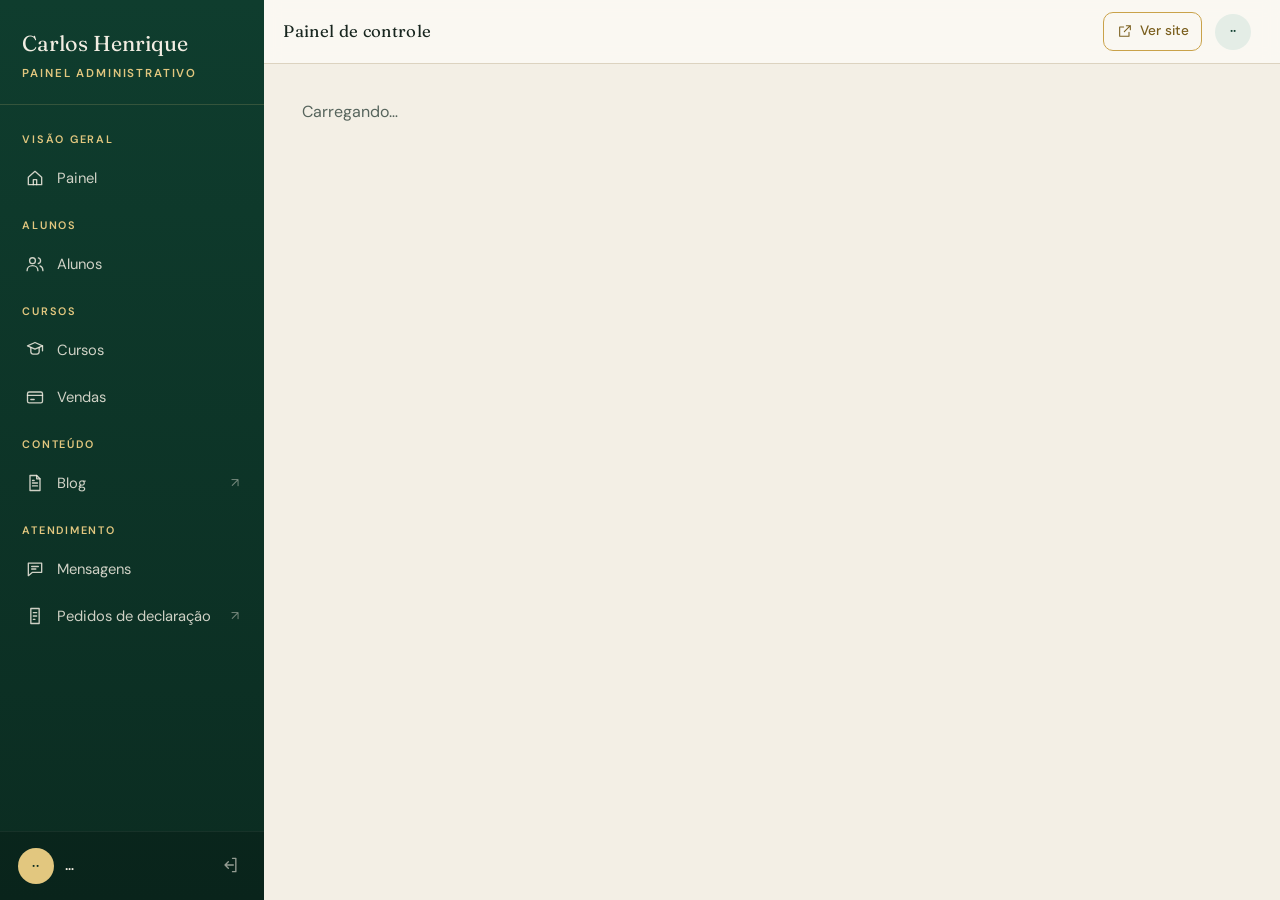
==== commit 9cde419a: "Mensagens entre alunos e administradores, com aviso por e-mail" ====
--- a/public/admin/index.html
+++ b/public/admin/index.html
@@ -48,6 +48,10 @@
             </a>
 
             <p class="adm-menu__secao">Atendimento</p>
+            <a href="#/mensagens" data-pagina="mensagens">
+                <svg viewBox="0 0 24 24" aria-hidden="true"><path d="M4 5h16v11H9l-5 4z"/><path d="M8 9h8M8 12h5"/></svg>Mensagens
+                <span class="adm-menu__contador" id="contador-mensagens" title="Mensagens não lidas" hidden></span>
+            </a>
             <a href="https://tally.so/dashboard" target="_blank" rel="noopener">
                 <svg viewBox="0 0 24 24" aria-hidden="true"><path d="M7 3h10v18H7z"/><path d="M10 8h4M10 12h4M10 16h2"/></svg>Pedidos de declaração
                 <span class="adm-menu__externo" aria-label="abre em outra aba">↗</span>
--- a/public/style.css
+++ b/public/style.css
@@ -230,7 +230,6 @@
 
 /* Utilitários da área do aluno */
 .sr-only { position: absolute; width: 1px; height: 1px; overflow: hidden; clip: rect(0 0 0 0); white-space: nowrap; }
-.conta__admin { margin-top: -0.6rem; margin-bottom: 1.6rem; }
 
 /* Elementos com "hidden" ficam escondidos mesmo com display definido */
 [hidden] { display: none !important; }
@@ -281,3 +280,84 @@
 .conta__aviso--ok { background: #E4F1E8; color: #1F5A3A; }
 .conta__aviso--espera { background: #F5ECD3; color: #6B531A; }
 .conta__aviso--erro { background: #FBEDE6; color: #8A3517; }
+
+/* Aulas (etapa 3): página da aula, lista de aulas e barra de progresso */
+.barra { height: 6px; border-radius: 999px; background: var(--linha); overflow: hidden; margin-top: .6rem; }
+.barra span { display: block; height: 100%; border-radius: inherit; background: var(--verde); transition: width .4s; }
+.conta__lista .botao { margin-top: .9rem; color: var(--fundo); }
+.conta__lista .barra { max-width: 320px; }
+
+.aula { padding: 32px 0 96px; }
+.aula__grade { display: grid; gap: 40px; }
+@media (min-width: 1000px) { .aula__grade { grid-template-columns: minmax(0, 1fr) 340px; gap: 56px; align-items: start; } }
+.aula__curso { font-size: .9rem; margin-bottom: 1.2rem; }
+.aula__curso a { color: var(--suave); text-decoration: none; }
+.aula__curso a:hover { color: var(--ouro-texto); }
+.aula__video { position: relative; aspect-ratio: 16 / 9; border-radius: 16px; overflow: hidden; background: #0B1A14; box-shadow: 0 20px 50px -30px rgba(15, 61, 46, .55); }
+.aula__video iframe { position: absolute; inset: 0; width: 100%; height: 100%; border: 0; }
+.aula__video--vazio { display: grid; place-items: center; color: #DCD3C0; padding: 1rem; text-align: center; }
+.aula__meta { margin-top: 1.6rem; font-size: .78rem; font-weight: 600; letter-spacing: .12em; text-transform: uppercase; color: var(--ouro-texto); }
+.aula__titulo { margin-top: .5rem; font-size: clamp(1.8rem, 4vw, 2.6rem); }
+.aula__texto { margin-top: 1.4rem; }
+.aula__texto a { color: var(--ouro-texto); word-break: break-word; }
+.aula__acoes { margin-top: 2rem; display: grid; gap: .8rem; justify-items: start; }
+.aula__acoes .botao svg { width: 18px; height: 18px; fill: none; stroke: currentColor; stroke-width: 2.4; stroke-linecap: round; stroke-linejoin: round; }
+.botao--feito { background: #DFF0E5; color: #1F6B45; }
+.botao--feito:hover { background: #D2E9DA; }
+.aula__nav { margin-top: 2.4rem; padding-top: 1.4rem; border-top: 1px solid var(--linha); display: flex; flex-wrap: wrap; justify-content: space-between; gap: 1rem; font-size: .92rem; }
+.aula__lateral { padding: 1.4rem; border-radius: 20px; background: var(--superficie); border: 1px solid var(--linha); display: grid; gap: 1.2rem; }
+@media (min-width: 1000px) { .aula__lateral { position: sticky; top: 96px; max-height: calc(100vh - 120px); overflow-y: auto; } }
+.aulas__progresso { display: grid; gap: .3rem; font-size: .9rem; }
+.aulas__progresso .botao { margin-top: .6rem; justify-content: center; }
+.aulas__aviso { margin: 0; }
+
+.aulas { display: grid; gap: 1.6rem; }
+.aulas__modulo { display: grid; gap: .4rem; }
+.aulas__nome { font-size: .72rem; font-weight: 600; letter-spacing: .14em; text-transform: uppercase; color: var(--ouro-texto); }
+.aulas__lista { list-style: none; padding: 0; display: grid; gap: 2px; }
+.aulas__item a, .aulas__bloqueada { display: flex; align-items: center; gap: .7rem; padding: .6rem .7rem; border-radius: 10px; font-size: .92rem; text-decoration: none; }
+.aulas__item a:hover { background: var(--papel); }
+.aulas__item--atual a { background: var(--papel); font-weight: 600; }
+.aulas__bloqueada { color: var(--suave); }
+.aulas__icone { flex: none; width: 24px; height: 24px; border-radius: 50%; display: grid; place-items: center; border: 1px solid var(--linha); color: var(--suave); }
+.aulas__icone svg { width: 12px; height: 12px; fill: currentColor; }
+.aulas__item--feita .aulas__icone { background: var(--verde); border-color: var(--verde); color: var(--fundo); }
+.aulas__item--feita .aulas__icone svg { fill: none; stroke: currentColor; stroke-width: 3; stroke-linecap: round; stroke-linejoin: round; }
+.aulas__titulo { flex: 1; min-width: 0; }
+.aulas__titulo em { font-weight: 400; color: var(--suave); }
+.aulas__tempo { flex: none; font-size: .8rem; color: var(--suave); }
+.aulas__gratis { flex: none; font-size: .72rem; font-weight: 600; padding: .2rem .55rem; border-radius: 999px; background: #F5ECD3; color: var(--ouro-texto); }
+
+/* Página de venda: conteúdo do curso */
+.curso__aulas h2 { margin-top: 1rem; font-size: clamp(1.6rem, 3vw, 2.2rem); }
+.aulas--venda { margin-top: 2rem; max-width: 760px; }
+.aulas--venda .aulas__item a, .aulas--venda .aulas__bloqueada { padding: .85rem 1rem; background: var(--superficie); border: 1px solid var(--linha); color: var(--texto); }
+.aulas--venda .aulas__lista { gap: .5rem; }
+.curso__inclui { font-size: .92rem; font-weight: 500; }
+.curso__tem { font-family: var(--titulo); font-size: 1.6rem; line-height: 1.2; }
+.aula__texto.post__texto { padding-bottom: 0; }
+
+/* Mensagens */
+.conta__mensagens { display: flex; align-items: center; gap: 1rem; margin: -1rem 0 2rem; padding: 1.1rem 1.4rem; border-radius: 16px;
+  background: var(--superficie); border: 1px solid var(--linha); text-decoration: none; transition: border-color .2s; }
+.conta__mensagens:hover { border-color: var(--ouro); }
+.conta__mensagens > span:first-child { flex: 1; font-size: .9rem; color: var(--suave); }
+.conta__mensagens strong { display: block; font-size: 1rem; color: var(--texto); }
+.conta__selo { padding: .2rem .65rem; border-radius: 999px; background: var(--verde); color: var(--fundo); font-size: .78rem; font-weight: 600; white-space: nowrap; }
+.chat .nota { margin-top: .6rem; }
+.chat__lista { margin-top: 1.6rem; display: flex; flex-direction: column; gap: .8rem; max-height: 55vh; min-height: 160px; overflow-y: auto;
+  padding: 1rem; border-radius: 16px; background: var(--fundo); border: 1px solid var(--linha); }
+.chat__vazio { margin: auto; color: var(--suave); font-size: .92rem; text-align: center; }
+.chat__msg { max-width: 85%; padding: .7rem .95rem; border-radius: 16px; }
+.chat__msg--minha { align-self: flex-end; background: var(--verde); color: var(--fundo); border-bottom-right-radius: 4px; }
+.chat__msg--deles { align-self: flex-start; background: var(--superficie); border: 1px solid var(--linha); border-bottom-left-radius: 4px; }
+.chat__autor { font-size: .72rem; opacity: .75; margin-bottom: .15rem; }
+.chat__texto { white-space: pre-wrap; overflow-wrap: anywhere; font-size: .95rem; line-height: 1.5; }
+.chat__msg--minha a { color: var(--ouro-claro); }
+.chat__msg--deles a { color: var(--ouro-texto); }
+.chat__form { margin-top: 1rem; display: grid; gap: .7rem; }
+.chat__form textarea { width: 100%; padding: .85rem 1rem; border-radius: 14px; border: 1px solid var(--linha); background: var(--superficie);
+  font: 400 1rem/1.5 var(--corpo); color: var(--texto); resize: vertical; min-height: 84px; }
+.chat__form textarea:focus { outline: 2px solid var(--ouro); outline-offset: 1px; border-color: transparent; }
+.chat__form .botao { justify-self: end; }
+.chat__form .botao:disabled { opacity: .6; cursor: wait; }
--- a/public/admin/admin.css
+++ b/public/admin/admin.css
@@ -11,7 +11,7 @@
 .adm-menu__marca a { display: block; font-family: var(--titulo); font-size: 1.35rem; color: #F2EDE2; text-decoration: none; }
 .adm-menu__marca span { display: block; margin-top: .2rem; font-size: .72rem; font-weight: 600; letter-spacing: .16em; text-transform: uppercase; color: var(--ouro-claro); }
 .adm-menu__nav { flex: 1; overflow-y: auto; padding: .6rem .8rem 1rem; }
-.adm-menu__secao { margin: 1.3rem .6rem .5rem; font-size: .68rem; font-weight: 600; letter-spacing: .16em; text-transform: uppercase; color: var(--ouro-claro); }
+.adm-menu__secao { margin: 1rem .6rem .35rem; font-size: .68rem; font-weight: 600; letter-spacing: .16em; text-transform: uppercase; color: var(--ouro-claro); }
 .adm-menu__nav a { display: flex; align-items: center; gap: .75rem; padding: .7rem .75rem; border-radius: 10px; font-size: .92rem; color: rgba(242, 237, 226, .85); text-decoration: none; transition: background .15s, color .15s; }
 .adm-menu__nav a:hover { background: rgba(255, 255, 255, .07); color: #fff; }
 .adm-menu__nav a.ativo { background: rgba(226, 199, 127, .14); color: #fff; box-shadow: inset 3px 0 0 var(--ouro-claro); }
@@ -122,3 +122,40 @@
 .adm-selo--vermelho { background: #FBEDE6; color: #8A3517; }
 .adm-tabela--fixa tbody tr { cursor: default; }
 .adm-tabela--fixa tbody tr:hover { background: none; }
+.adm-bloco__cabeca .adm-acoes { margin-left: auto; }
+.adm-ordem { white-space: nowrap; width: 1%; }
+.adm-mini--neutro { border-color: var(--linha); color: var(--texto); padding: .25rem .55rem; }
+.adm-mini--neutro + .adm-mini--neutro { margin-left: .3rem; }
+.adm-mini--neutro:hover { background: #F7F4EC; }
+.adm-mini:disabled { opacity: .35; cursor: default; }
+.adm-tabela--aulas small { color: var(--suave); }
+
+/* Mensagens */
+.adm-conversas { list-style: none; padding: 0; }
+.adm-conversas li + li { border-top: 1px solid var(--linha); }
+.adm-conversas a { display: flex; align-items: center; gap: .9rem; padding: 1rem 1.3rem; text-decoration: none; color: inherit; }
+.adm-conversas a:hover { background: #F7F4EC; }
+.adm-conversas__texto { flex: 1; min-width: 0; }
+.adm-conversas__texto strong { display: block; font-weight: 500; }
+.adm-conversas__texto span { display: block; font-size: .88rem; color: var(--suave); white-space: nowrap; overflow: hidden; text-overflow: ellipsis; }
+.adm-conversas .nao-lida strong { font-weight: 700; }
+.adm-conversas .nao-lida .adm-conversas__texto span { color: var(--texto); }
+.adm-conversas__lado { display: grid; justify-items: end; gap: .3rem; flex-shrink: 0; }
+.adm-conversas__lado small { font-size: .75rem; color: var(--suave); }
+.adm-conversas__lado .adm-menu__contador { margin: 0; }
+.adm-conversas .adm-avatar { background: #E4EDE6; color: #0F3D2E; font-size: .8rem; }
+.adm-chat__lista { display: flex; flex-direction: column; gap: .8rem; padding: 1.2rem 1.3rem; max-height: 60vh; min-height: 200px; overflow-y: auto; background: #F7F4EC; }
+.adm-chat__lista .adm-vazio { margin: auto; }
+.adm-msg { max-width: 80%; padding: .7rem .95rem; border-radius: 14px; }
+.adm-msg--aluno { align-self: flex-start; background: var(--superficie); border: 1px solid var(--linha); border-bottom-left-radius: 4px; }
+.adm-msg--nossa { align-self: flex-end; background: #0F3D2E; color: #F6F2E9; border-bottom-right-radius: 4px; }
+.adm-msg__autor { font-size: .72rem; opacity: .75; margin-bottom: .15rem; }
+.adm-msg__texto { white-space: pre-wrap; overflow-wrap: anywhere; font-size: .95rem; line-height: 1.5; }
+.adm-msg--nossa a { color: #E2C77F; }
+.adm-chat__form { display: grid; gap: .6rem; padding: 1rem 1.3rem; border-top: 1px solid var(--linha); }
+.adm-chat__form textarea { width: 100%; min-height: 84px; padding: .8rem 1rem; border-radius: 12px; border: 1px solid var(--linha); background: var(--fundo);
+  font: 400 .95rem/1.5 var(--corpo); color: var(--texto); resize: vertical; }
+.adm-chat__form textarea:focus { outline: 2px solid var(--ouro); outline-offset: 1px; border-color: transparent; }
+.adm-chat__form .adm-botao { justify-self: end; }
+.adm-chat__nota { font-size: .82rem; color: var(--suave); min-height: 1em; }
+.adm-chat__nota:empty { display: none; }
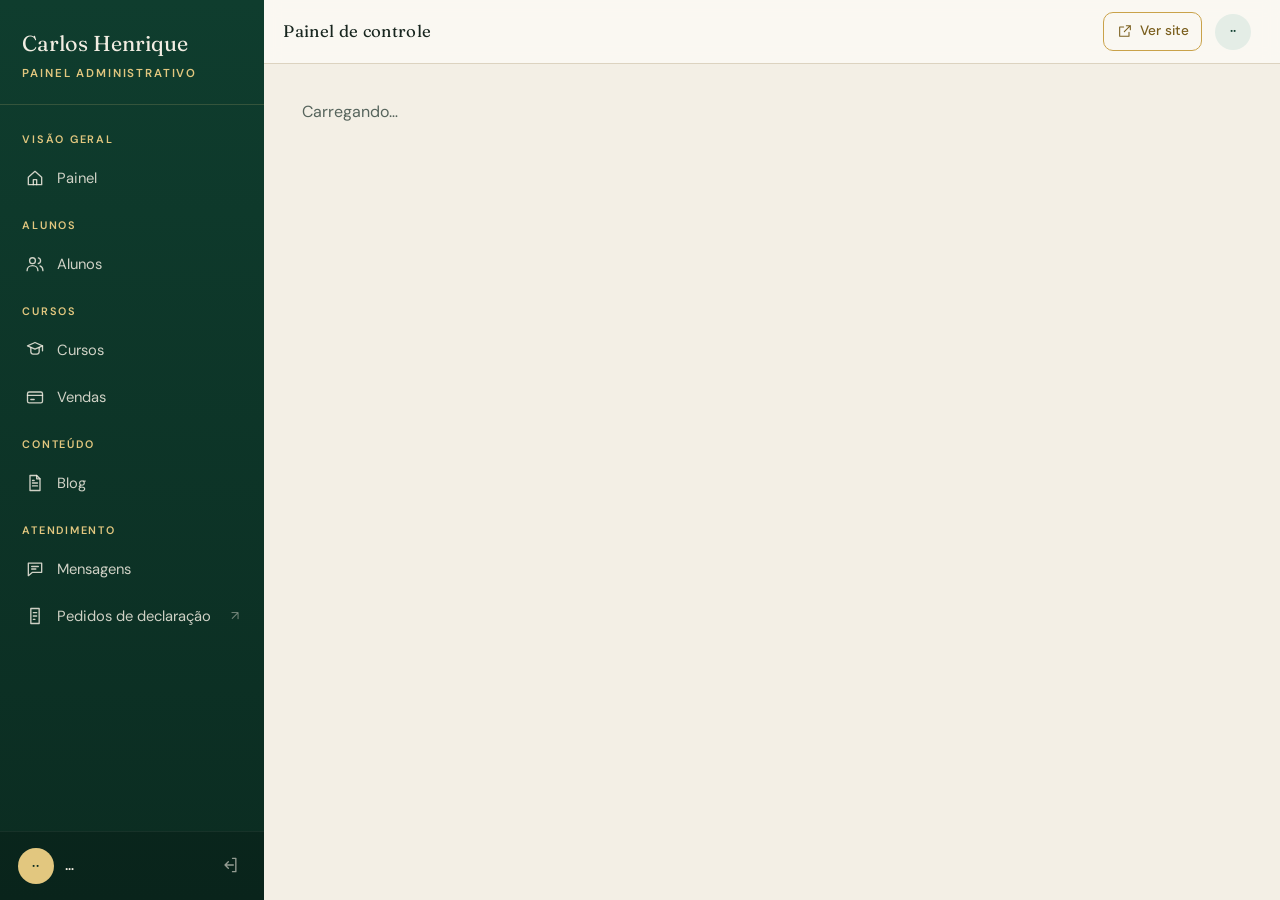
==== commit 04061dab: "Blog nativo no painel: posts e imagens no banco, editor com prévia e publicação na hora" ====
--- a/public/admin/index.html
+++ b/public/admin/index.html
@@ -42,9 +42,8 @@
             </a>
 
             <p class="adm-menu__secao">Conteúdo</p>
-            <a href="https://app.pagescms.org" target="_blank" rel="noopener">
+            <a href="#/blog" data-pagina="blog">
                 <svg viewBox="0 0 24 24" aria-hidden="true"><path d="M6 3h8l4 4v14H6z"/><path d="M14 3v4h4M9 12h6M9 15.5h6M9 9h2"/></svg>Blog
-                <span class="adm-menu__externo" aria-label="abre em outra aba">↗</span>
             </a>
 
             <p class="adm-menu__secao">Atendimento</p>
@@ -98,6 +97,11 @@
         </div>
     </main>
 
+    <script type="module">
+        // Mesmo conversor de texto do site, para a prévia do post ficar igual à página publicada
+        import { markdownParaHtml } from "./markdown.js";
+        window.markdownParaHtml = markdownParaHtml;
+    </script>
     <script src="admin.js"></script>
 </body>
 </html>
--- a/public/style.css
+++ b/public/style.css
@@ -338,11 +338,11 @@
 .aula__texto.post__texto { padding-bottom: 0; }
 
 /* Mensagens */
-.conta__mensagens { display: flex; align-items: center; gap: 1rem; margin: -1rem 0 2rem; padding: 1.1rem 1.4rem; border-radius: 16px;
-  background: var(--superficie); border: 1px solid var(--linha); text-decoration: none; transition: border-color .2s; }
-.conta__mensagens:hover { border-color: var(--ouro); }
-.conta__mensagens > span:first-child { flex: 1; font-size: .9rem; color: var(--suave); }
-.conta__mensagens strong { display: block; font-size: 1rem; color: var(--texto); }
+.conta__ajuda { display: flex; align-items: center; gap: .9rem; margin: -1rem 0 2rem; padding: 1rem 1.2rem; border-radius: 14px;
+  background: var(--superficie); border: 1px solid var(--linha); font-size: 1.1rem; font-weight: 500; text-decoration: none; transition: border-color .2s, background .2s; }
+.conta__ajuda:hover { border-color: var(--ouro); background: #FBF4E2; }
+.conta__ajuda svg { width: 26px; height: 26px; flex: none; fill: none; stroke: currentColor; stroke-width: 1.8; stroke-linecap: round; stroke-linejoin: round; }
+.conta__ajuda span:first-of-type { flex: 1; }
 .conta__selo { padding: .2rem .65rem; border-radius: 999px; background: var(--verde); color: var(--fundo); font-size: .78rem; font-weight: 600; white-space: nowrap; }
 .chat .nota { margin-top: .6rem; }
 .chat__lista { margin-top: 1.6rem; display: flex; flex-direction: column; gap: .8rem; max-height: 55vh; min-height: 160px; overflow-y: auto;
@@ -361,3 +361,12 @@
 .chat__form textarea:focus { outline: 2px solid var(--ouro); outline-offset: 1px; border-color: transparent; }
 .chat__form .botao { justify-self: end; }
 .chat__form .botao:disabled { opacity: .6; cursor: wait; }
+
+/* Blog: imagens dentro do post e aviso de rascunho (só administradores veem) */
+.post__texto figure { margin-top: 1.8rem; }
+.post__texto figure img { width: 100%; }
+.post__texto code { padding: .1rem .35rem; border-radius: 6px; background: var(--papel); font-size: .9em; }
+.post__texto hr { border: 0; border-top: 1px solid var(--linha); margin: 2.4rem 0; }
+.post__rascunho { margin-bottom: 1.4rem; padding: .8rem 1rem; border-radius: 12px; background: #F5ECD3; color: var(--ouro-texto); font-size: .9rem; font-weight: 500; }
+.post__rascunho a { color: inherit; }
+.post__cabeca + .caixa { max-width: 780px; } /* texto alinhado com o título */
--- a/public/admin/admin.css
+++ b/public/admin/admin.css
@@ -159,3 +159,28 @@
 .adm-chat__form .adm-botao { justify-self: end; }
 .adm-chat__nota { font-size: .82rem; color: var(--suave); min-height: 1em; }
 .adm-chat__nota:empty { display: none; }
+
+/* Blog */
+.adm-post { display: flex; align-items: center; gap: .8rem; }
+.adm-post img, .adm-post__sem { width: 64px; height: 44px; flex-shrink: 0; border-radius: 8px; object-fit: cover; background: #ECEAE3; }
+.adm-post strong { display: block; font-weight: 500; }
+.adm-post small { display: -webkit-box; -webkit-line-clamp: 1; -webkit-box-orient: vertical; overflow: hidden; color: var(--suave); font-size: .82rem; }
+.adm-form .campo textarea.adm-form__curto { min-height: 72px; }
+.adm-form__data input { max-width: 220px; }
+.adm-capa { display: flex; flex-wrap: wrap; align-items: center; gap: 1rem; margin-top: .4rem; }
+.adm-capa img { width: 220px; max-width: 100%; aspect-ratio: 16 / 9; object-fit: cover; border-radius: 12px; border: 1px solid var(--linha); }
+.adm-capa__acoes { display: flex; flex-wrap: wrap; align-items: center; gap: .6rem; }
+.adm-capa label.adm-botao { cursor: pointer; }
+.adm-editor { margin-top: .4rem; border: 1px solid var(--linha); border-radius: 14px; overflow: hidden; background: var(--fundo); }
+.adm-editor:focus-within { outline: 2px solid var(--ouro); outline-offset: 1px; }
+.adm-editor__barra { display: flex; flex-wrap: wrap; align-items: center; gap: .25rem; padding: .45rem; border-bottom: 1px solid var(--linha); background: #F7F4EC; }
+.adm-editor__barra button { min-width: 36px; height: 34px; padding: 0 .55rem; border: 1px solid transparent; border-radius: 8px; background: none;
+  font: 500 .92rem var(--corpo); color: var(--texto); cursor: pointer; }
+.adm-editor__barra button:hover:not(:disabled) { background: var(--superficie); border-color: var(--linha); }
+.adm-editor__barra button:disabled { opacity: .35; cursor: default; }
+.adm-editor__abas { margin-left: auto; display: inline-flex; gap: .2rem; padding: .15rem; border-radius: 10px; background: #ECE6D6; }
+.adm-editor__abas button[aria-selected="true"] { background: var(--superficie); border-color: var(--linha); }
+.adm-form .adm-editor textarea { display: block; width: 100%; min-height: 420px; border: 0; border-radius: 0; outline: none; padding: 1rem 1.1rem;
+  font: 400 1rem/1.7 var(--corpo); background: var(--fundo); resize: vertical; }
+.adm-form .adm-editor textarea:focus { outline: none; }
+.adm-editor__previa { min-height: 420px; max-width: none; padding: 1.2rem 1.4rem 2rem; font-size: 1.02rem; background: var(--superficie); }
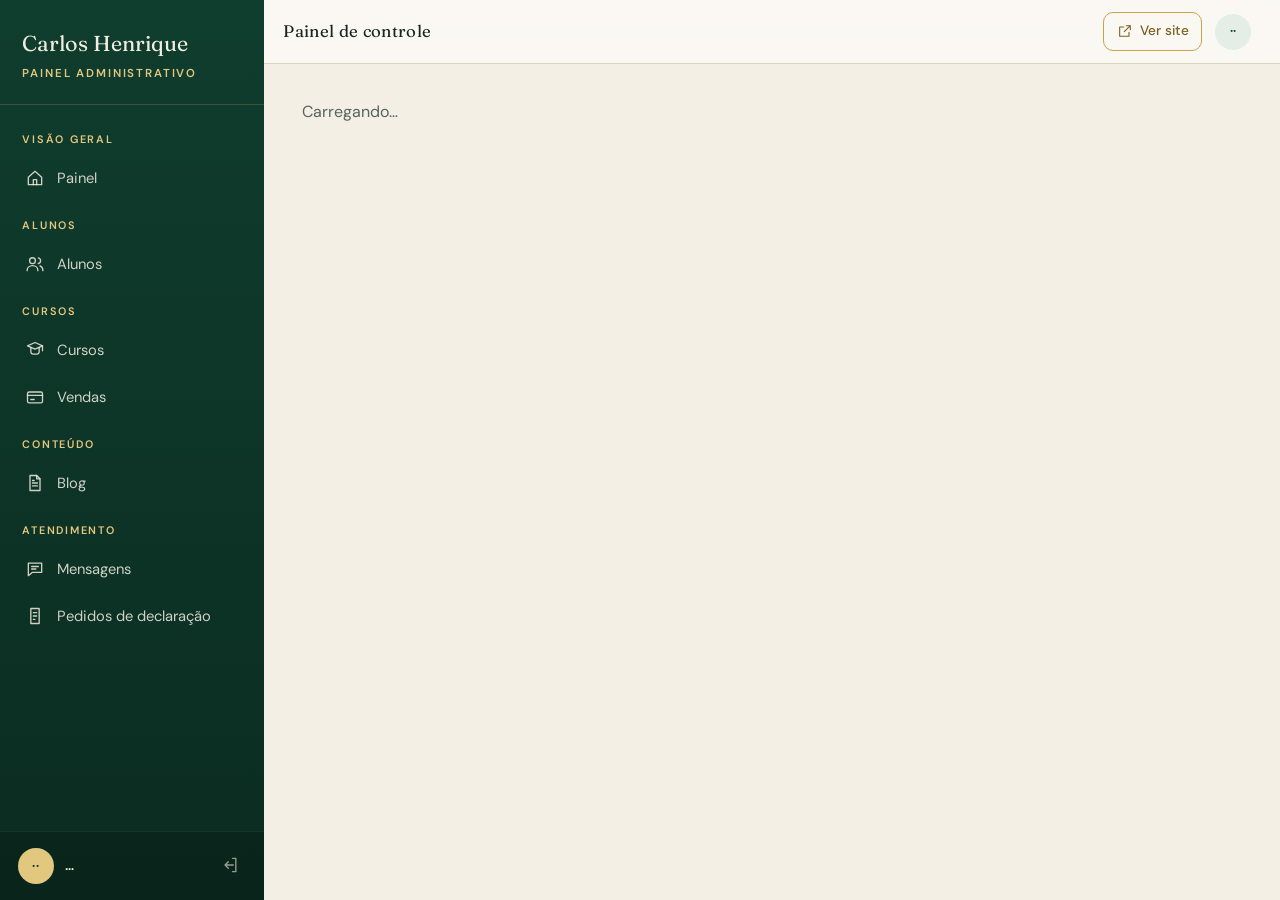
==== commit 9c2dcefd: "Formulário de declaração no próprio site, com os pedidos no painel" ====
--- a/public/admin/index.html
+++ b/public/admin/index.html
@@ -51,9 +51,9 @@
                 <svg viewBox="0 0 24 24" aria-hidden="true"><path d="M4 5h16v11H9l-5 4z"/><path d="M8 9h8M8 12h5"/></svg>Mensagens
                 <span class="adm-menu__contador" id="contador-mensagens" title="Mensagens não lidas" hidden></span>
             </a>
-            <a href="https://tally.so/dashboard" target="_blank" rel="noopener">
+            <a href="#/declaracoes" data-pagina="declaracoes">
                 <svg viewBox="0 0 24 24" aria-hidden="true"><path d="M7 3h10v18H7z"/><path d="M10 8h4M10 12h4M10 16h2"/></svg>Pedidos de declaração
-                <span class="adm-menu__externo" aria-label="abre em outra aba">↗</span>
+                <span class="adm-menu__contador" id="contador-declaracoes" title="Pedidos novos" hidden></span>
             </a>
         </nav>
         <div class="adm-menu__usuario">
--- a/public/style.css
+++ b/public/style.css
@@ -370,3 +370,30 @@
 .post__rascunho { margin-bottom: 1.4rem; padding: .8rem 1rem; border-radius: 12px; background: #F5ECD3; color: var(--ouro-texto); font-size: .9rem; font-weight: 500; }
 .post__rascunho a { color: inherit; }
 .post__cabeca + .caixa { max-width: 780px; } /* texto alinhado com o título */
+
+/* Formulário de pedido de declaração */
+.formulario__cartao { max-width: 720px; margin: 0 auto; padding: clamp(1.4rem, 4vw, 2.6rem); border-radius: 24px; background: var(--superficie);
+  border: 1px solid var(--linha); display: grid; gap: 1.6rem; }
+.formulario__cartao:focus { outline: none; }
+.formulario .campo select, .formulario .campo textarea { width: 100%; padding: .85rem 1rem; border-radius: 12px; border: 1px solid var(--linha);
+  background: var(--fundo); font: 400 1rem/1.5 var(--corpo); color: var(--texto); }
+.formulario .campo textarea { resize: vertical; }
+.formulario .campo select:focus, .formulario .campo textarea:focus { outline: 2px solid var(--ouro); outline-offset: 1px; border-color: transparent; }
+.grupo { border: 0; padding: 0; margin: 0; display: grid; gap: .55rem; }
+.grupo legend { margin-bottom: .6rem; font-size: .9rem; font-weight: 500; }
+.grupo__linha { display: flex; flex-wrap: wrap; gap: .55rem; }
+.escolha { display: flex; align-items: center; gap: .75rem; padding: .8rem 1rem; border-radius: 12px; border: 1px solid var(--linha);
+  background: var(--fundo); cursor: pointer; transition: border-color .2s, background .2s; }
+.escolha:hover { border-color: var(--ouro); }
+.escolha:has(input:checked) { border-color: var(--verde); background: #E4EDE6; }
+.escolha:has(input:focus-visible) { outline: 2px solid var(--ouro); outline-offset: 2px; }
+.escolha input { width: 18px; height: 18px; flex: none; accent-color: var(--verde); }
+.escolha--curta { padding: .7rem 1.1rem; }
+.formulario__duas { display: grid; gap: 1.6rem; }
+@media (min-width: 640px) { .formulario__duas { grid-template-columns: 1fr 1fr; } }
+.formulario__alerta { padding: .9rem 1.1rem; border-radius: 12px; background: #F5ECD3; color: var(--ouro-texto); font-size: .9rem; }
+.formulario__robo { position: absolute; left: -9999px; width: 1px; height: 1px; overflow: hidden; }
+.formulario__cartao .botao { justify-self: start; }
+.formulario__cartao .botao:disabled { opacity: .6; cursor: wait; }
+.formulario__ok h2 { font-size: clamp(1.8rem, 4vw, 2.4rem); }
+.formulario__ok strong { color: var(--texto); }
--- a/public/admin/admin.css
+++ b/public/admin/admin.css
@@ -15,7 +15,7 @@
 .adm-menu__nav a { display: flex; align-items: center; gap: .75rem; padding: .7rem .75rem; border-radius: 10px; font-size: .92rem; color: rgba(242, 237, 226, .85); text-decoration: none; transition: background .15s, color .15s; }
 .adm-menu__nav a:hover { background: rgba(255, 255, 255, .07); color: #fff; }
 .adm-menu__nav a.ativo { background: rgba(226, 199, 127, .14); color: #fff; box-shadow: inset 3px 0 0 var(--ouro-claro); }
-.adm-menu__nav svg, .adm-barra svg, .adm-menu__usuario svg, .adm-acoes svg { width: 20px; height: 20px; flex-shrink: 0; fill: none; stroke: currentColor; stroke-width: 1.6; stroke-linecap: round; stroke-linejoin: round; }
+.adm-menu__nav svg, .adm-barra svg, .adm-menu__usuario svg, .adm-acoes svg, .adm-botao svg { width: 20px; height: 20px; flex-shrink: 0; fill: none; stroke: currentColor; stroke-width: 1.6; stroke-linecap: round; stroke-linejoin: round; }
 .adm-menu__contador { margin-left: auto; min-width: 22px; padding: .05rem .45rem; border-radius: 999px; background: var(--ouro-claro); color: #0B2C21; font-size: .72rem; font-weight: 700; text-align: center; }
 .adm-menu__externo { margin-left: auto; font-size: .8rem; opacity: .55; }
 .adm-menu__usuario { display: flex; align-items: center; gap: .7rem; padding: 1rem 1.1rem; background: rgba(0, 0, 0, .18); border-top: 1px solid rgba(255, 255, 255, .06); }
@@ -184,3 +184,24 @@
   font: 400 1rem/1.7 var(--corpo); background: var(--fundo); resize: vertical; }
 .adm-form .adm-editor textarea:focus { outline: none; }
 .adm-editor__previa { min-height: 420px; max-width: none; padding: 1.2rem 1.4rem 2rem; font-size: 1.02rem; background: var(--superficie); }
+.adm-form__acoes { align-items: center; }
+.adm-form__auto { font-size: .82rem; color: var(--suave); }
+.adm-aviso--recuperar { display: flex; flex-wrap: wrap; align-items: center; gap: .6rem; background: #F5ECD3; color: #7A5F1E; border-color: #E6D3A1; }
+.adm-aviso--recuperar span { flex: 1; min-width: 220px; }
+.adm-aviso--recuperar[hidden] { display: none; }
+
+/* Pedidos de declaração */
+.adm-abas { display: flex; flex-wrap: wrap; gap: .4rem; margin-bottom: 1rem; }
+.adm-abas a { padding: .45rem .9rem; border-radius: 999px; border: 1px solid var(--linha); background: var(--superficie); font-size: .88rem; text-decoration: none; color: var(--texto); }
+.adm-abas a span { margin-left: .2rem; color: var(--suave); font-size: .8rem; }
+.adm-abas a.ativa { background: #0F3D2E; border-color: #0F3D2E; color: #F6F2E9; }
+.adm-abas a.ativa span { color: #E2C77F; }
+.adm-respostas { display: grid; padding: .4rem 1.3rem 1rem; }
+.adm-respostas > div { display: grid; gap: .2rem; padding: .8rem 0; border-bottom: 1px solid var(--linha); }
+.adm-respostas > div:last-child { border-bottom: 0; }
+@media (min-width: 700px) { .adm-respostas > div { grid-template-columns: 200px 1fr; gap: 1rem; } }
+.adm-respostas dt { font-size: .82rem; color: var(--suave); }
+.adm-respostas dd { margin: 0; }
+.adm-respostas a { color: var(--ouro-texto); }
+.adm-respostas__texto { white-space: pre-wrap; overflow-wrap: anywhere; }
+.adm-select { width: 100%; max-width: 280px; padding: .7rem .9rem; border-radius: 12px; border: 1px solid var(--linha); background: var(--fundo); font: 400 .95rem var(--corpo); color: var(--texto); }
